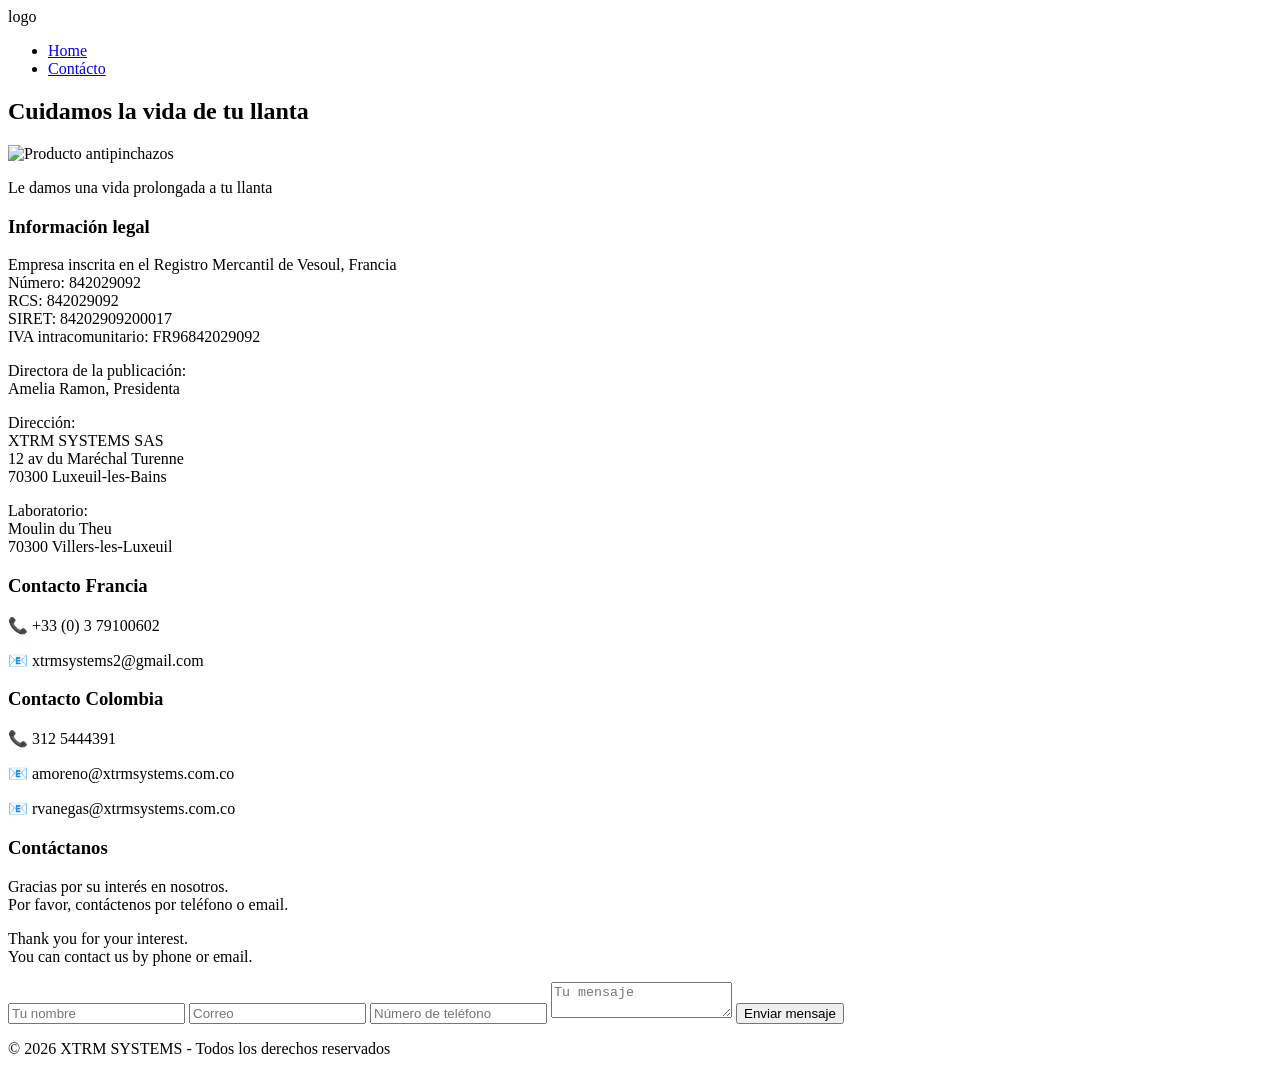
==== pages/aplicacion.html @ 544a3d7c "mejoras html estamos viendo como dejar todo" ====
<!DOCTYPE html>
<html lang="es">
<head>
    <meta charset="UTF-8">
    <meta name="viewport" content="width=device-width, initial-scale=1.0">
    <title>xtrmsystems</title>
    <link rel="stylesheet" href="../styles/home.css">
</head>
<body>

    <!-- inicio nav -->
    <nav id="navbar">
        <div class="logo">logo</div>

        <ul class="nav-links">
            <li><a href="#inicio">Home</a></li> 
            <li><a href="#contacto">Contácto</a></li>
        </ul>

        <div class="hamburger" id="hamburger">
            <span></span>
            <span></span>
            <span></span>
        </div>
    </nav>
    <!-- fin nav -->

    <!-- hero / inicio -->
    <section class="hero" id="inicio">
        <div class="hero-content">
            <h1>Cuidamos la vida de tu llanta</h1>
            <img src="productos/antipinchazos.jpg" alt="Producto antipinchazos">
            <p>Le damos una vida prolongada a tu llanta</p>
        </div>
    </section>

    <!-- footer -->
    <footer class="footer" id="contacto">

        <div class="footer-container">

            <!-- informacion legal -->
            <div class="footer-col">
                <h3>Información legal</h3>

                <p>
                    Empresa inscrita en el Registro Mercantil de Vesoul, Francia<br>
                    Número: 842029092<br>
                    RCS: 842029092<br>
                    SIRET: 84202909200017<br>
                    IVA intracomunitario: FR96842029092
                </p>

                <p>
                    Directora de la publicación:<br>
                    Amelia Ramon, Presidenta
                </p>

                <p>
                    Dirección:<br>
                    XTRM SYSTEMS SAS<br>
                    12 av du Maréchal Turenne<br>
                    70300 Luxeuil-les-Bains
                </p>

                <p>
                    Laboratorio:<br>
                    Moulin du Theu<br>
                    70300 Villers-les-Luxeuil
                </p>
            </div>

            <!-- contacto francia -->
            <div class="footer-col">
                <h3>Contacto Francia</h3>
                <p>📞 +33 (0) 3 79100602</p>
                <p>📧 xtrmsystems2@gmail.com</p>
            </div>

            <!-- contacto colombia -->
            <div class="footer-col">
                <h3>Contacto Colombia</h3>
                <p>📞 312 5444391</p>
                <p>📧 amoreno@xtrmsystems.com.co</p>
                <p>📧 rvanegas@xtrmsystems.com.co</p>
            </div>

            <!-- mensaje -->
            <div class="footer-col">
                <h3>Contáctanos</h3>
                <p>
                    Gracias por su interés en nosotros.<br>
                    Por favor, contáctenos por teléfono o email.
                </p>

                <p>
                    Thank you for your interest.<br>
                    You can contact us by phone or email.
                </p>
            </div>

        </div>

        <!-- formulario -->
        <div class="contact-form">
            <form onsubmit="return enviarFormulario()">
                <input type="text" placeholder="Tu nombre" required>
                <input type="email" placeholder="Correo" required>
                <input type="tel" placeholder="Número de teléfono">
                <textarea placeholder="Tu mensaje"></textarea>
                <button type="submit" class="btn">Enviar mensaje</button>
            </form>
        </div>

        <!-- copy -->
        <div class="footer-bottom">
            <p>© 2026 XTRM SYSTEMS - Todos los derechos reservados</p>
        </div>

    </footer>

    <!-- script -->
    <script src="../scripts/script.js"></script>

</body>
</html>
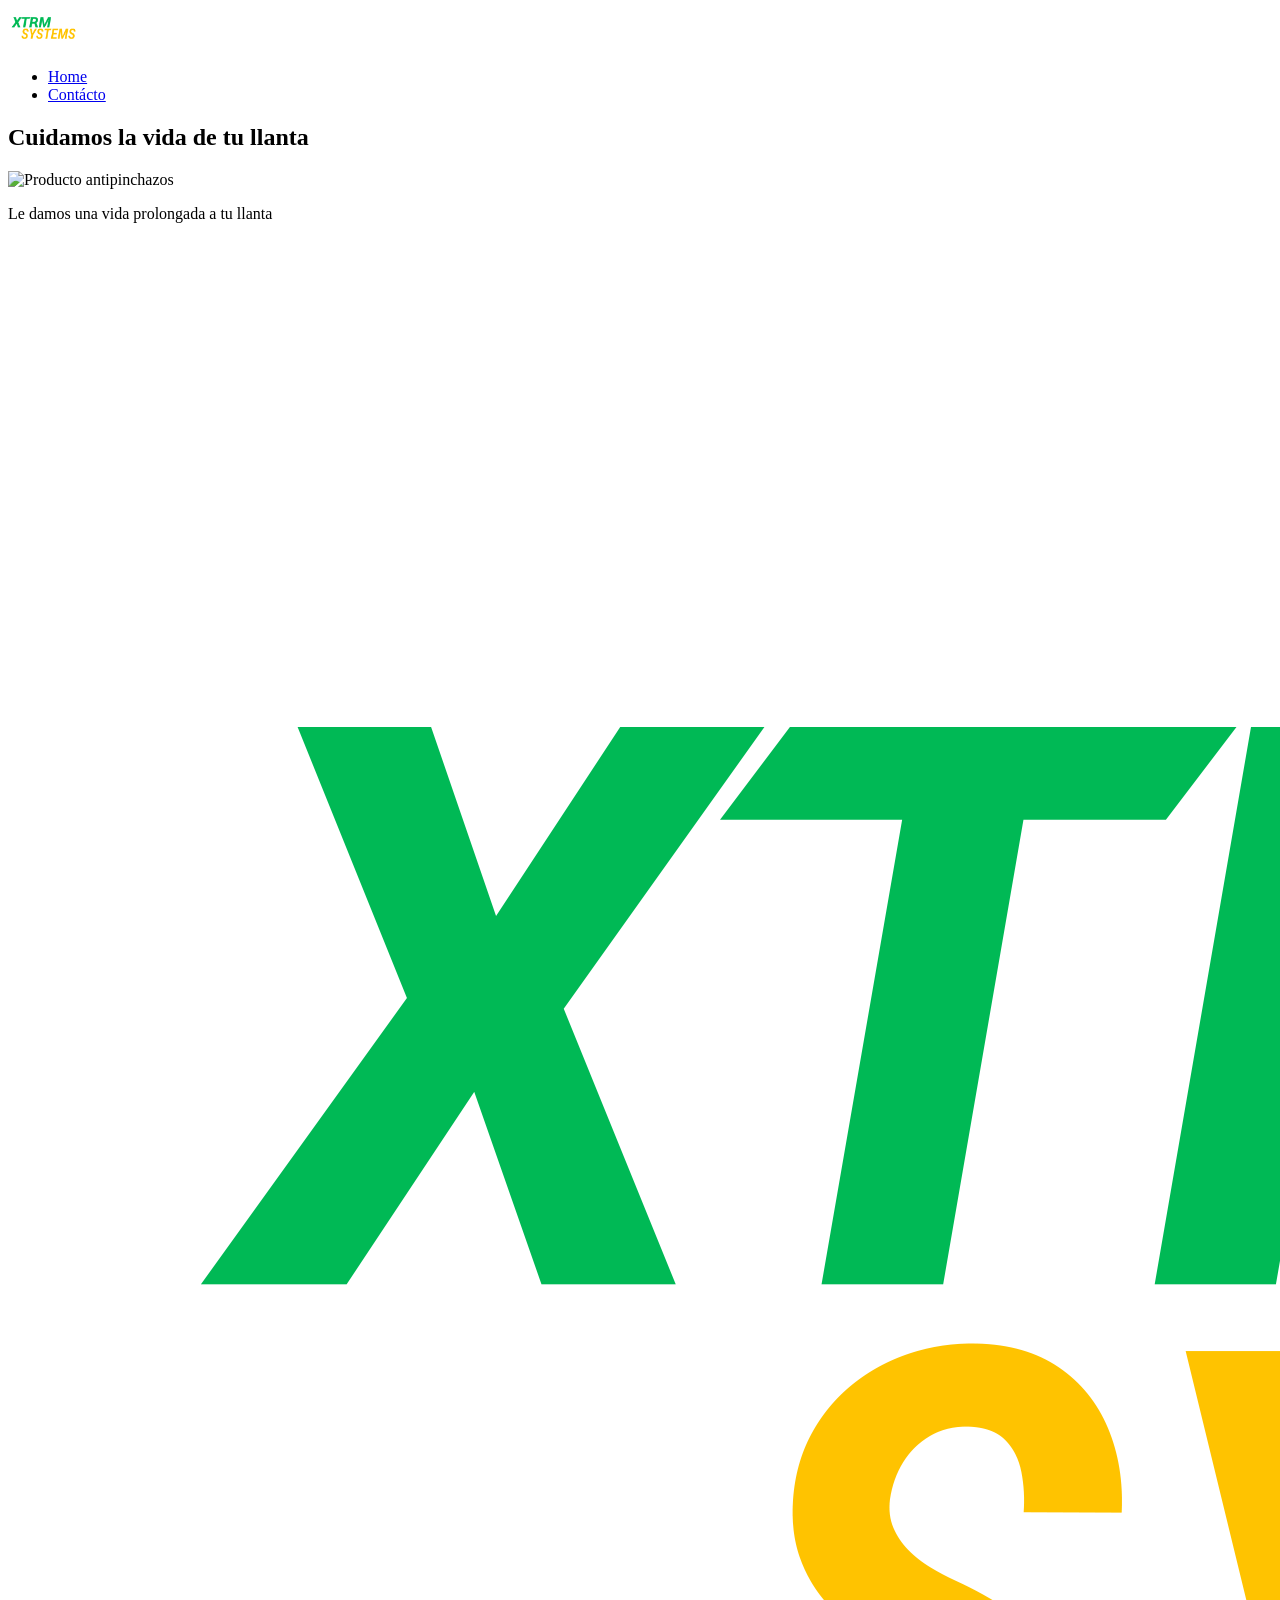
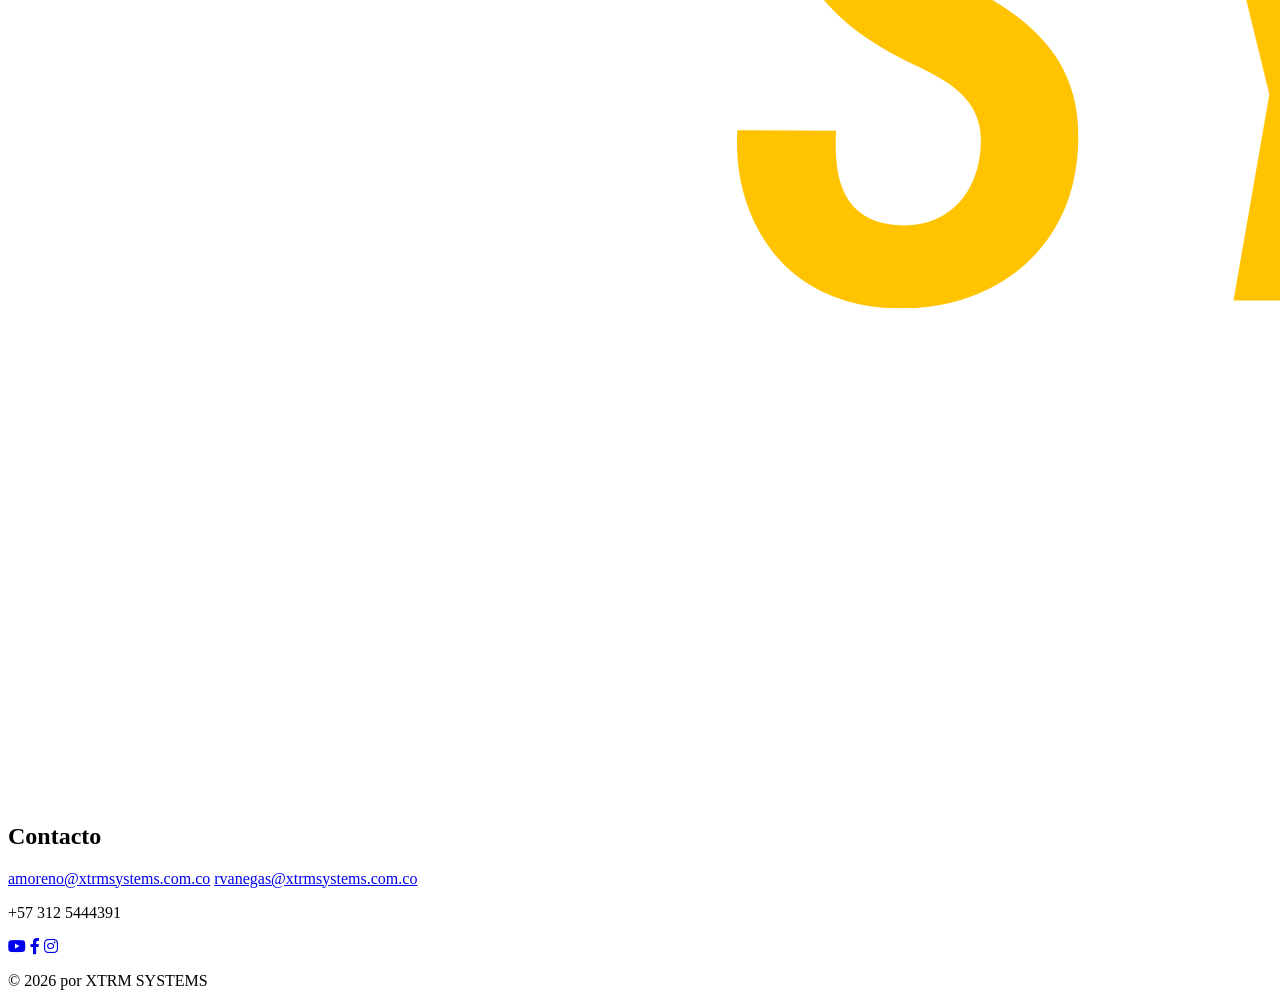
==== commit e9512276: "se agrego la imagen tenemos una base de lo de dsocifiacion" ====
--- a/pages/aplicacion.html
+++ b/pages/aplicacion.html
@@ -10,7 +10,7 @@
 
     <!-- inicio nav -->
     <nav id="navbar">
-        <div class="logo">logo</div>
+        <div class="logo"><img src="../multimedia/Logo Version 01.png" alt="XTRM SYSTEMS" style="height: 40px;"></div>
 
         <ul class="nav-links">
             <li><a href="#inicio">Home</a></li> 
@@ -35,90 +35,34 @@
     </section>
 
     <!-- footer -->
-    <footer class="footer" id="contacto">
-
-        <div class="footer-container">
-
-            <!-- informacion legal -->
-            <div class="footer-col">
-                <h3>Información legal</h3>
-
-                <p>
-                    Empresa inscrita en el Registro Mercantil de Vesoul, Francia<br>
-                    Número: 842029092<br>
-                    RCS: 842029092<br>
-                    SIRET: 84202909200017<br>
-                    IVA intracomunitario: FR96842029092
-                </p>
-
-                <p>
-                    Directora de la publicación:<br>
-                    Amelia Ramon, Presidenta
-                </p>
-
-                <p>
-                    Dirección:<br>
-                    XTRM SYSTEMS SAS<br>
-                    12 av du Maréchal Turenne<br>
-                    70300 Luxeuil-les-Bains
-                </p>
-
-                <p>
-                    Laboratorio:<br>
-                    Moulin du Theu<br>
-                    70300 Villers-les-Luxeuil
-                </p>
-            </div>
-
-            <!-- contacto francia -->
-            <div class="footer-col">
-                <h3>Contacto Francia</h3>
-                <p>📞 +33 (0) 3 79100602</p>
-                <p>📧 xtrmsystems2@gmail.com</p>
-            </div>
-
-            <!-- contacto colombia -->
-            <div class="footer-col">
-                <h3>Contacto Colombia</h3>
-                <p>📞 312 5444391</p>
-                <p>📧 amoreno@xtrmsystems.com.co</p>
-                <p>📧 rvanegas@xtrmsystems.com.co</p>
-            </div>
-
-            <!-- mensaje -->
-            <div class="footer-col">
-                <h3>Contáctanos</h3>
-                <p>
-                    Gracias por su interés en nosotros.<br>
-                    Por favor, contáctenos por teléfono o email.
-                </p>
-
-                <p>
-                    Thank you for your interest.<br>
-                    You can contact us by phone or email.
-                </p>
-            </div>
-
+    <footer class="main-footer">
+    <div class="footer-container">
+        <div class="footer-logo">
+            <img src="../multimedia/Logo Version 01.png" alt="XTRM SYSTEMS">
         </div>
 
-        <!-- formulario -->
-        <div class="contact-form">
-            <form onsubmit="return enviarFormulario()">
-                <input type="text" placeholder="Tu nombre" required>
-                <input type="email" placeholder="Correo" required>
-                <input type="tel" placeholder="Número de teléfono">
-                <textarea placeholder="Tu mensaje"></textarea>
-                <button type="submit" class="btn">Enviar mensaje</button>
-            </form>
+        <div class="footer-contact">
+            <h2>Contacto</h2>
+            <div class="emails">
+                <a href="mailto:amoreno@xtrmsystems.com.co">amoreno@xtrmsystems.com.co</a>
+                <a href="mailto:rvanegas@xtrmsystems.com.co">rvanegas@xtrmsystems.com.co</a>
+            </div>
+            <p class="phone">+57 312 5444391</p>
+            
+            <div class="social-icons">
+                <a href="#"><i class="fab fa-youtube"></i></a>
+                <a href="#"><i class="fab fa-facebook-f"></i></a>
+                <a href="https://www.instagram.com/xtrmsystems?igsh=dGhjMzl5Z3cwdmZp"><i class="fab fa-instagram"></i></a>
+            </div>
         </div>
+    </div>
 
-        <!-- copy -->
-        <div class="footer-bottom">
-            <p>© 2026 XTRM SYSTEMS - Todos los derechos reservados</p>
-        </div>
+    <div class="footer-bottom">
+        <p>&copy; 2026 por XTRM SYSTEMS</p>
+    </div>
+</footer>
 
-    </footer>
-
+ <link rel="stylesheet" href="https://cdnjs.cloudflare.com/ajax/libs/font-awesome/6.0.0/css/all.min.css">
     <!-- script -->
     <script src="../scripts/script.js"></script>
 
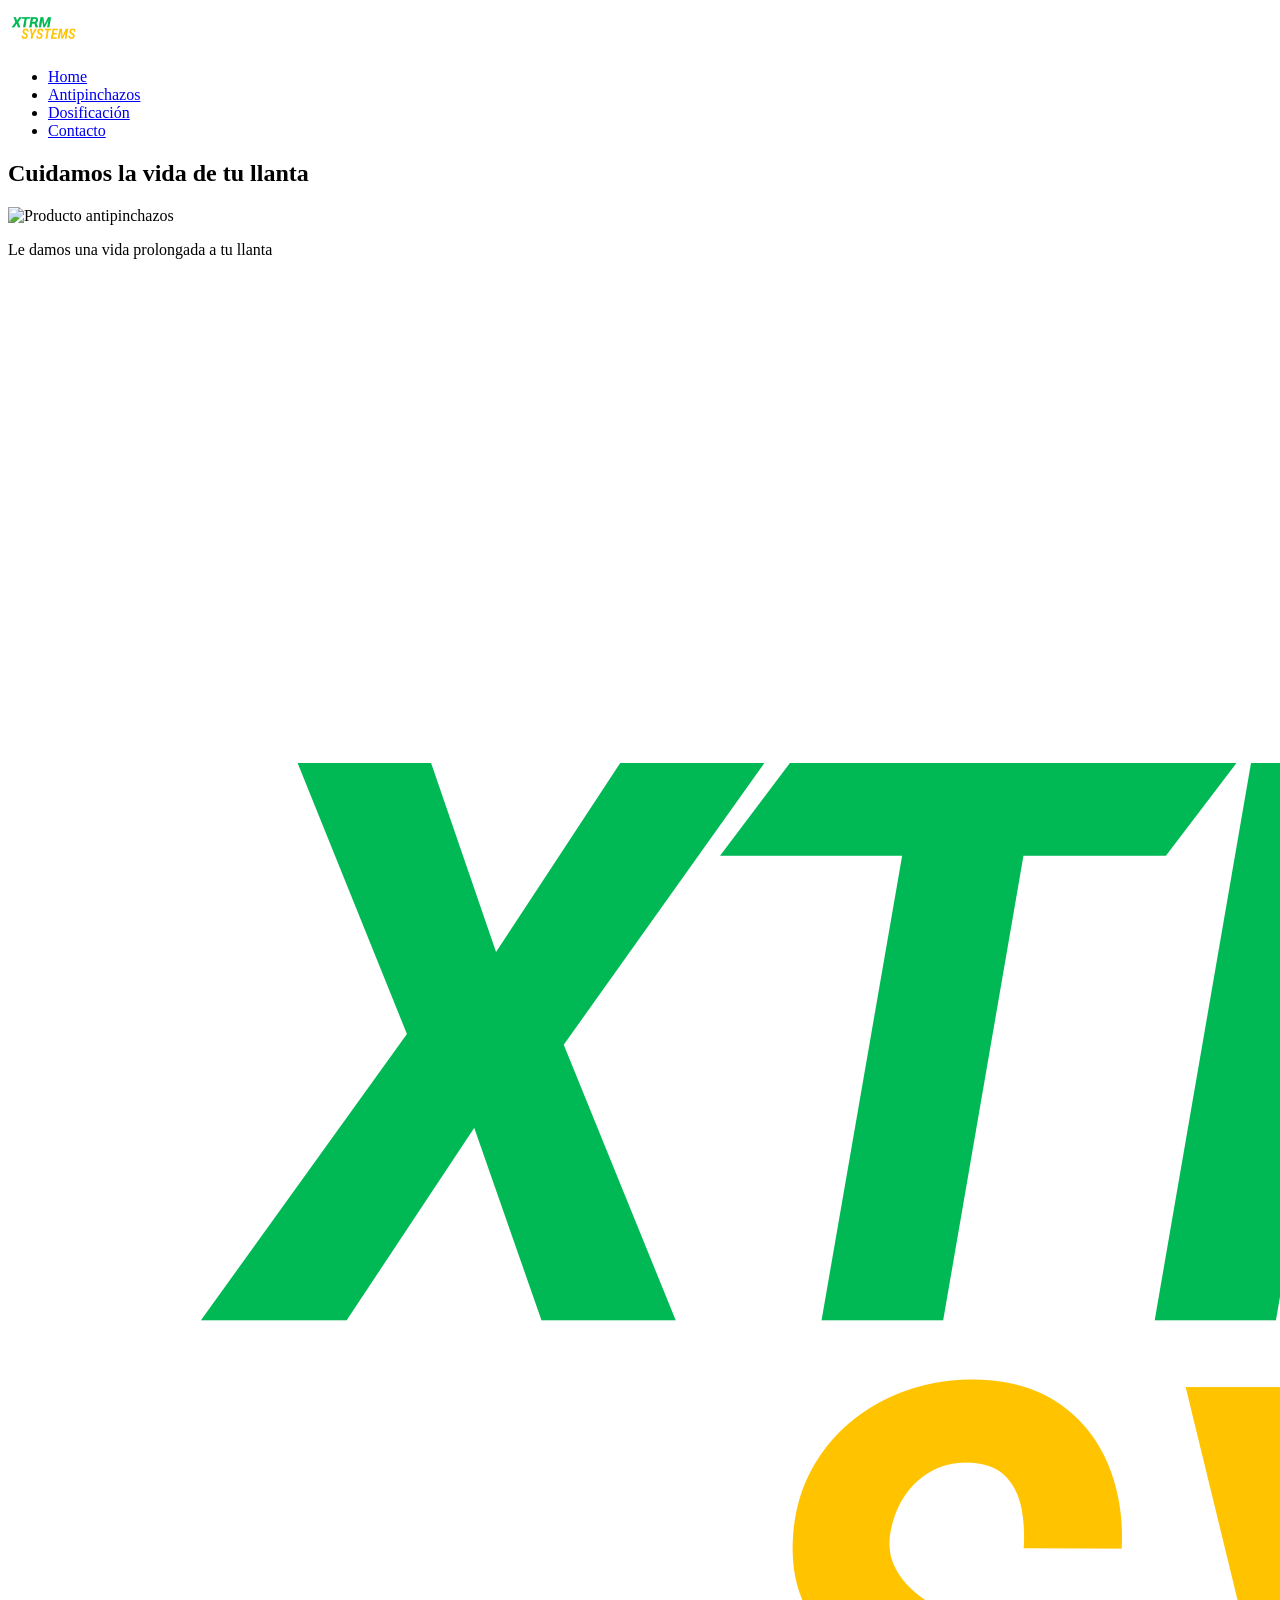
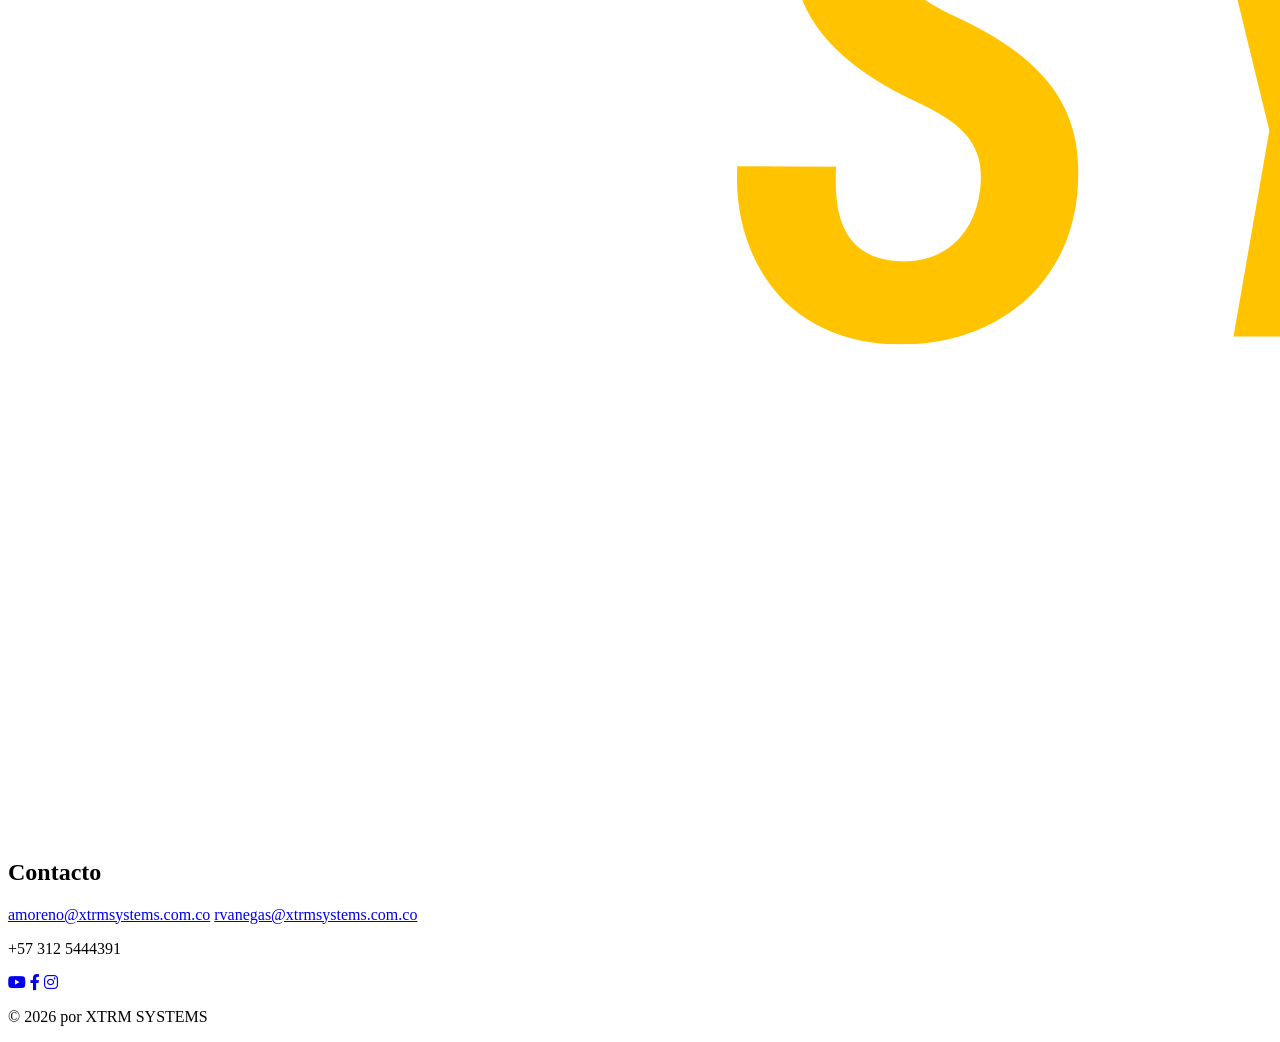
==== commit e667d8d0: "correctiones agrege la pagina de html a todas los index al igual que mejorando la direcction de las " ====
--- a/pages/aplicacion.html
+++ b/pages/aplicacion.html
@@ -12,9 +12,12 @@
     <nav id="navbar">
         <div class="logo"><img src="../multimedia/Logo Version 01.png" alt="XTRM SYSTEMS" style="height: 40px;"></div>
 
+        
         <ul class="nav-links">
-            <li><a href="#inicio">Home</a></li> 
-            <li><a href="#contacto">Contácto</a></li>
+            <li><a href="../pages/index.html">Home</a></li>
+            <li><a href="../pages/productos.html">Antipinchazos</a></li>
+            <li><a href="../pages/doscificacion.html">Dosificación</a></li>
+            <li><a href="../pages/contacto.html">Contacto</a></li>
         </ul>
 
         <div class="hamburger" id="hamburger">
@@ -29,7 +32,7 @@
     <section class="hero" id="inicio">
         <div class="hero-content">
             <h1>Cuidamos la vida de tu llanta</h1>
-            <img src="productos/antipinchazos.jpg" alt="Producto antipinchazos">
+            <img src="../multimedia/antipinchazos.jpg" alt="Producto antipinchazos">
             <p>Le damos una vida prolongada a tu llanta</p>
         </div>
     </section>
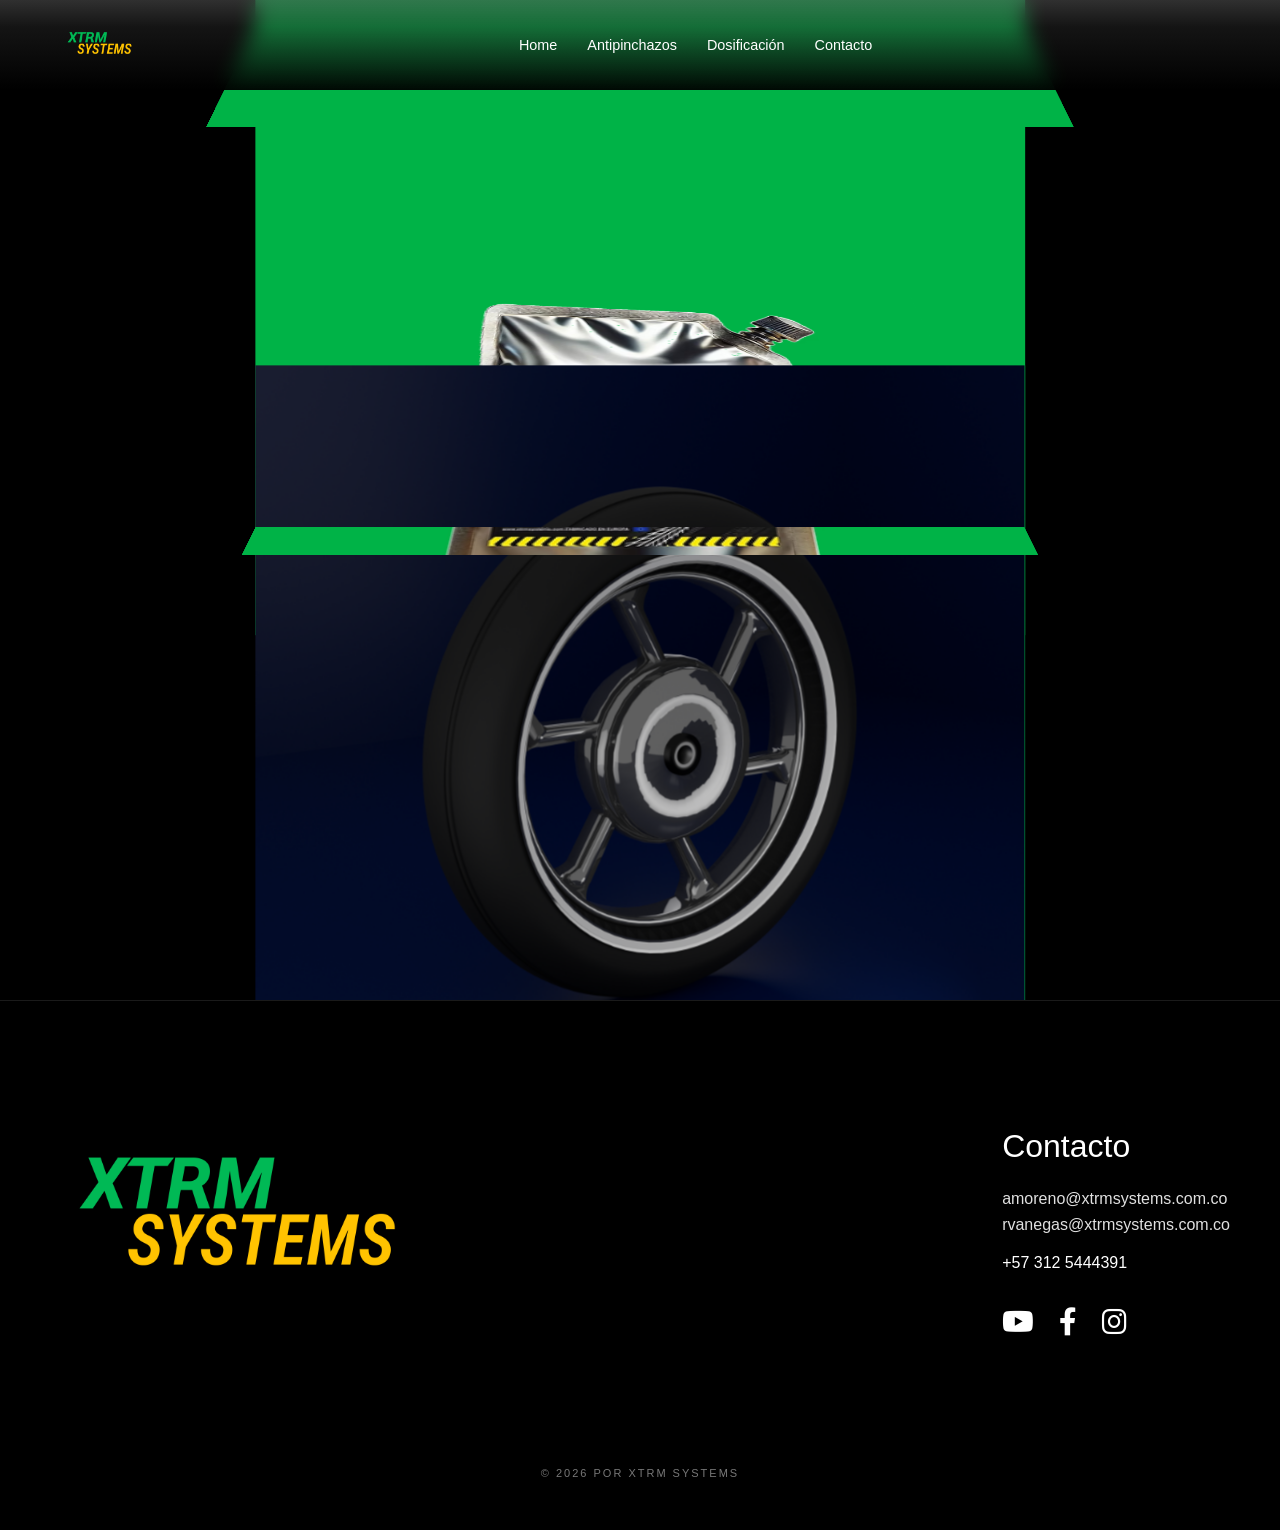
==== commit 7b3279c3: "INTENTO DE RUEDA SE HIZO LO QUE SE POUDO" ====
--- a/pages/aplicacion.html
+++ b/pages/aplicacion.html
@@ -4,7 +4,7 @@
     <meta charset="UTF-8">
     <meta name="viewport" content="width=device-width, initial-scale=1.0">
     <title>xtrmsystems</title>
-    <link rel="stylesheet" href="../styles/home.css">
+    <link rel="stylesheet" href="../styles/aplicacion.css">
 </head>
 <body>
 
@@ -28,15 +28,25 @@
     </nav>
     <!-- fin nav -->
 
-    <!-- hero / inicio -->
-    <section class="hero" id="inicio">
-        <div class="hero-content">
-            <h1>Cuidamos la vida de tu llanta</h1>
-            <img src="../multimedia/antipinchazos.jpg" alt="Producto antipinchazos">
-            <p>Le damos una vida prolongada a tu llanta</p>
+    <!-- imagenes modo rueda -->
+    <section class="rueda-escena" id="rueda">
+        <div class="rueda-eje">
+            <img src="../multimedia/imagen-1.jpg" alt="Neumático1" style="--index: 0;">
+            <img src="../multimedia/imagen-2.jpg" alt="Neumático2" style="--index: 1;">
+            <img src="../multimedia/imagen-3.jpg" alt="Neumático3" style="--index: 2;">
+            <img src="../multimedia/imagen-4.jpg" alt="Neumático4" style="--index: 3;">
         </div>
     </section>
 
+        <!-- imagenes modo rueda -->
+<div class="rueda-escena">
+     <div class="rueda-eje">
+     <img src="../multimedia/Llanta moto.png" alt="Neumático5" style="--index: 0;">
+     <img src="../multimedia/image 58.png" alt="Neumático6" style="--index: 1;">
+     <img src="../multimedia/image 59.png" alt="Neumático7" style="--index: 2;">
+     <img src="../multimedia/image 60.png" alt="Neumático8" style="--index: 3;">
+     </div>
+</div>
     <!-- footer -->
     <footer class="main-footer">
     <div class="footer-container">
@@ -67,7 +77,7 @@
 
  <link rel="stylesheet" href="https://cdnjs.cloudflare.com/ajax/libs/font-awesome/6.0.0/css/all.min.css">
     <!-- script -->
-    <script src="../scripts/script.js"></script>
+    <script src="../scripts/aplicacion.js"></script>
 
 </body>
 </html>
--- a/styles/aplicacion.css
+++ b/styles/aplicacion.css
@@ -0,0 +1,255 @@
+:root {
+    --primary-green: #00b347;
+    --secondary-yellow: #f1c400;
+    --bg-dark: #000000;
+    --text-main: #ffffff;
+    --text-muted: #e0e0e0;
+    --text-copyright: #777777;
+    --transition: all 0.3s ease;
+}
+
+/* generales */
+
+html,
+body {
+    background-color: var(--bg-dark);
+    margin: 0;
+    padding: 0;
+    width: 100%;
+    min-height: 100vh;
+    overflow-x: hidden;
+    font-family: Arial, Helvetica, sans-serif;
+    color: var(--text-main);
+}
+
+/* canvas */
+
+canvas {
+    position: fixed;
+    inset: 0;
+    width: 100%;
+    height: 100%;
+    z-index: -1;
+}
+
+/* capas */
+
+.main-footer,
+nav {
+    position: relative;
+    z-index: 2;
+}
+
+/* navegación */
+
+nav {
+    display: flex;
+    justify-content: space-between;
+    align-items: center;
+
+    padding: 20px 5%;
+
+    position: fixed;
+    width: 90%;
+    top: 0;
+    left: 0;
+
+    z-index: 1000;
+
+    background: linear-gradient(
+        to bottom,
+        rgba(80, 80, 80, 0.6) 0%,
+        rgba(40, 40, 40, 0.5) 30%,
+        rgba(0, 0, 0, 0.95) 100%
+    );
+
+    backdrop-filter: blur(10px);
+}
+
+.logo img {
+    height: 40px;
+}
+
+.nav-links {
+    display: flex;
+    list-style: none;
+    gap: 30px;
+}
+
+.nav-links a {
+    color: #fff;
+    text-decoration: none;
+    font-size: 0.9rem;
+    font-weight: 300;
+    transition: var(--transition);
+}
+
+.nav-links a:hover {
+    color: var(--primary-green);
+}
+
+
+.hero {
+    display: flex;
+    justify-content: center;
+    align-items: center;
+    height: 100vh;
+    text-align: center;
+    padding: 0 20px;
+}
+
+
+ .hero-content h1 {
+    font-size: 3rem;
+    margin-bottom: 20px;
+}
+
+
+
+.rueda-escena {
+text-align: center;
+}   
+
+.rueda-escena {
+  width: 100%;
+  height: 100%;
+  display: flex;
+  justify-content: center;
+  align-items: center;
+  perspective: 1000px; 
+
+  }
+.rueda-eje {
+  position: relative;
+  width: 500px;        
+  height: 500px;       
+  transform-style: preserve-3d;
+  transition: transform 0.1s linear; 
+}
+
+.rueda-eje img {
+  position: absolute;
+  width: 100%;
+  background-color: #00b347;
+  height: 100%;
+  top: 0;
+  left: 0;
+  object-fit: contain; 
+  backface-visibility: hidden;
+
+  /* Separación angular: 45 grados por imagen. 
+     translateZ(350px) empuja las imágenes hacia afuera creando la rueda */
+  transform: rotateX(calc(var(--index) * 45deg)) translateZ(350px);
+}
+
+/* footer */
+
+.main-footer {
+    background-color: var(--bg-dark);
+    padding: 100px 50px 40px;
+    border-top: 1px solid #1a1a1a;
+}
+
+.footer-container {
+
+    max-width: 1200px;
+
+    margin: 0 auto;
+
+    display: flex;
+    justify-content: space-between;
+    align-items: flex-start;
+
+    flex-wrap: wrap;
+
+    gap: 40px;
+}
+
+.footer-logo img {
+    width: 350px;
+    padding: 12px;
+    border-radius: 12px;
+}
+
+.footer-contact h2 {
+    font-size: 32px;
+    margin-bottom: 25px;
+    font-weight: 400;
+}
+
+.footer-contact a {
+    display: block;
+
+    color: var(--text-muted);
+
+    text-decoration: none;
+
+    margin-bottom: 8px;
+
+    transition: var(--transition);
+}
+
+.footer-contact a:hover {
+    color: var(--secondary-yellow);
+}
+
+.phone {
+    margin-top: 20px;
+}
+
+.social-icons {
+    display: flex;
+    gap: 25px;
+    margin-top: 35px;
+}
+
+.social-icons a {
+    color: white;
+    font-size: 28px;
+    transition: var(--transition);
+}
+
+.social-icons a:hover {
+    transform: translateY(-5px);
+    color: var(--primary-green);
+}
+
+.footer-bottom {
+    text-align: center;
+    margin-top: 120px;
+}
+
+.footer-bottom p {
+    font-size: 11px;
+    color: var(--text-copyright);
+    text-transform: uppercase;
+    letter-spacing: 2px;
+}
+
+/* responsive */
+
+@media (max-width: 768px) {
+
+    nav {
+        width: 100%;
+        padding: 20px;
+    }
+
+    .nav-links {
+        gap: 15px;
+    }
+    .footer-container {
+        flex-direction: column;
+        align-items: center;
+        text-align: center;
+    }
+
+    .footer-logo img {
+        width: 100%;
+        max-width: 280px;
+    }
+
+    .social-icons {
+        justify-content: center;
+    }
+}
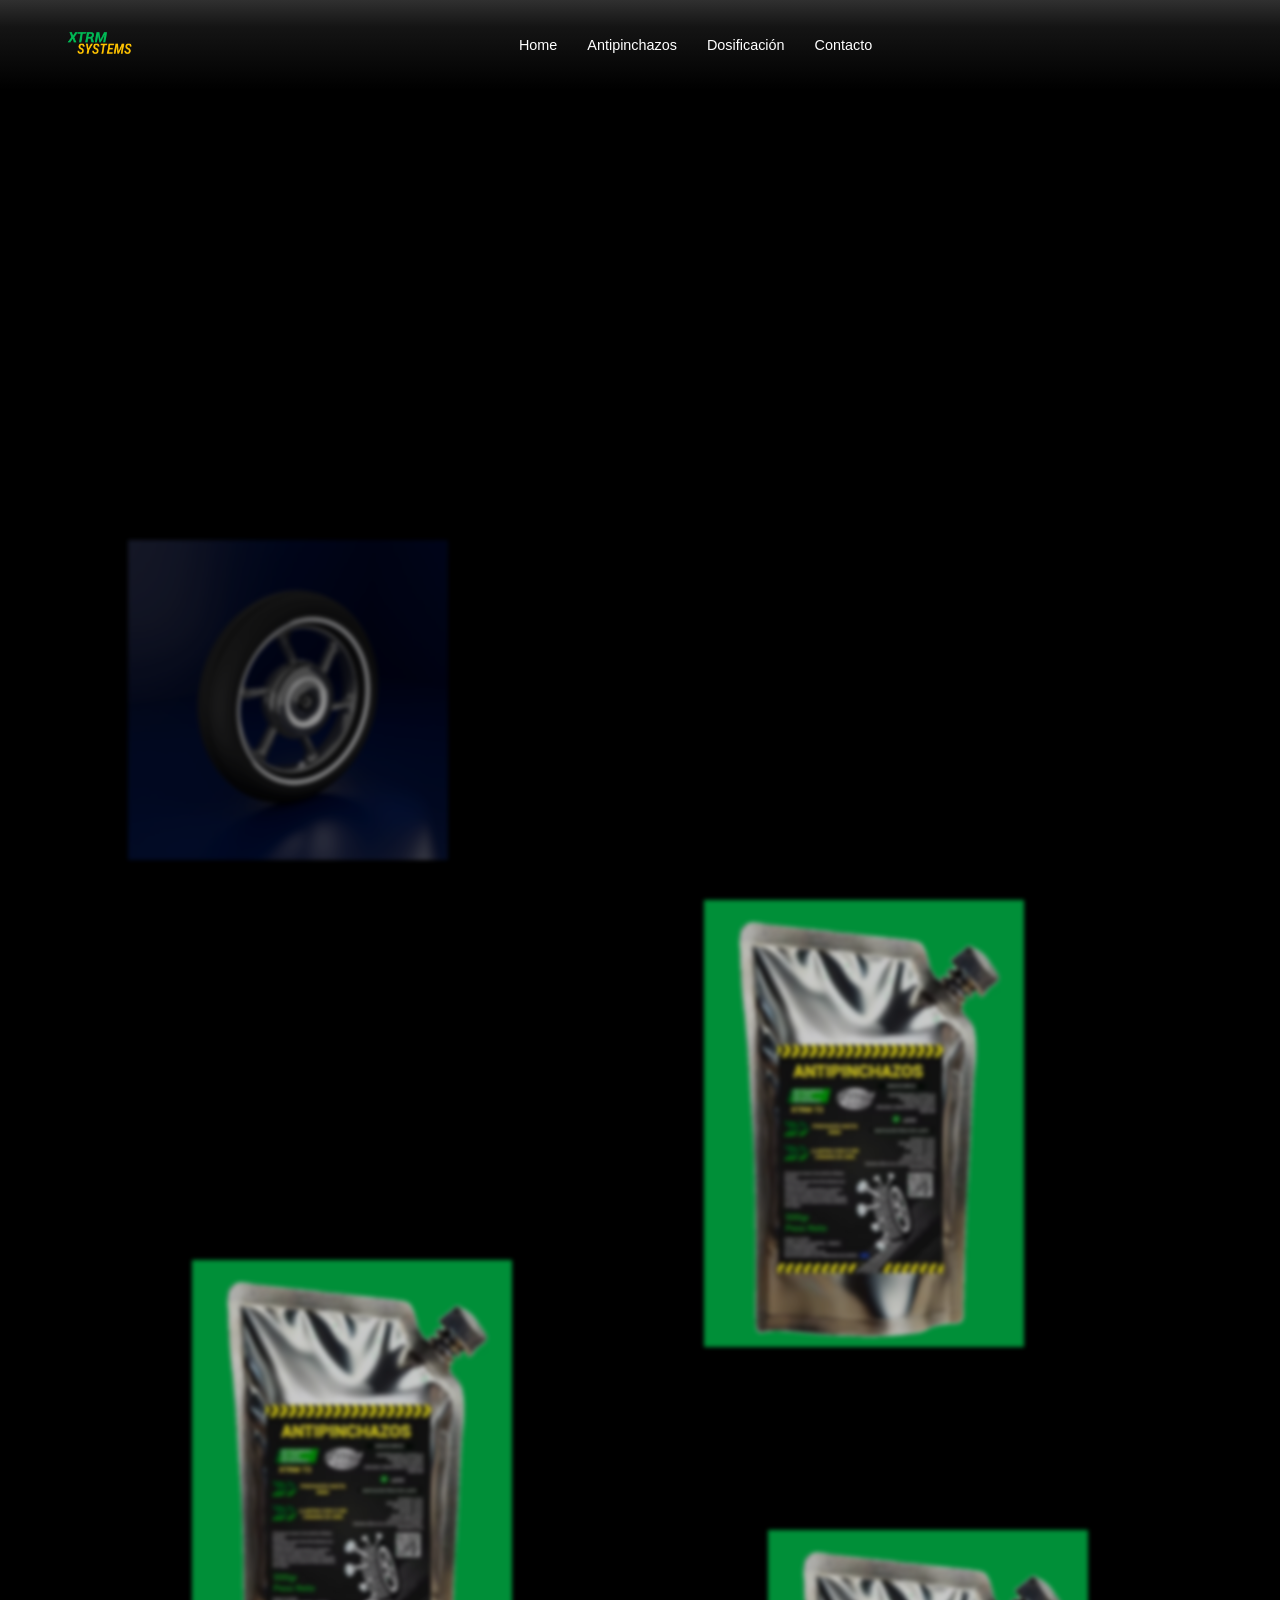
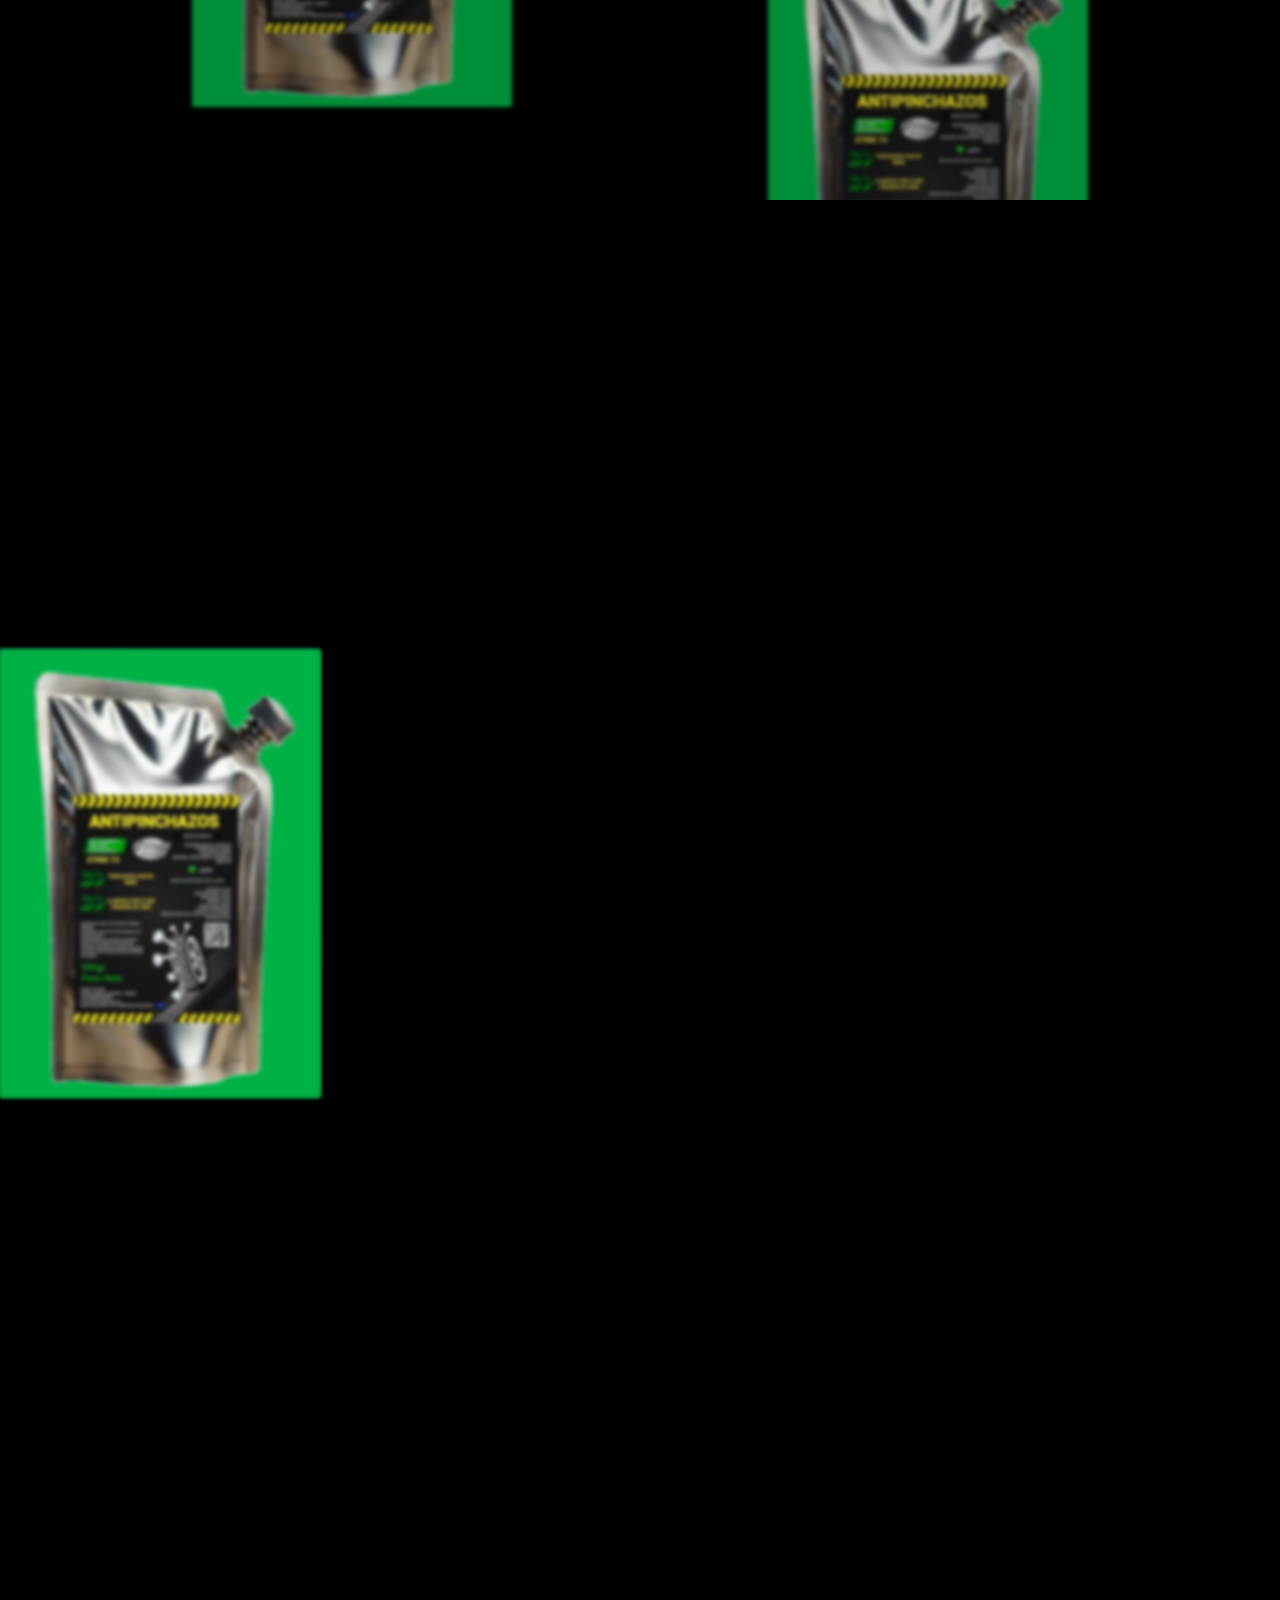
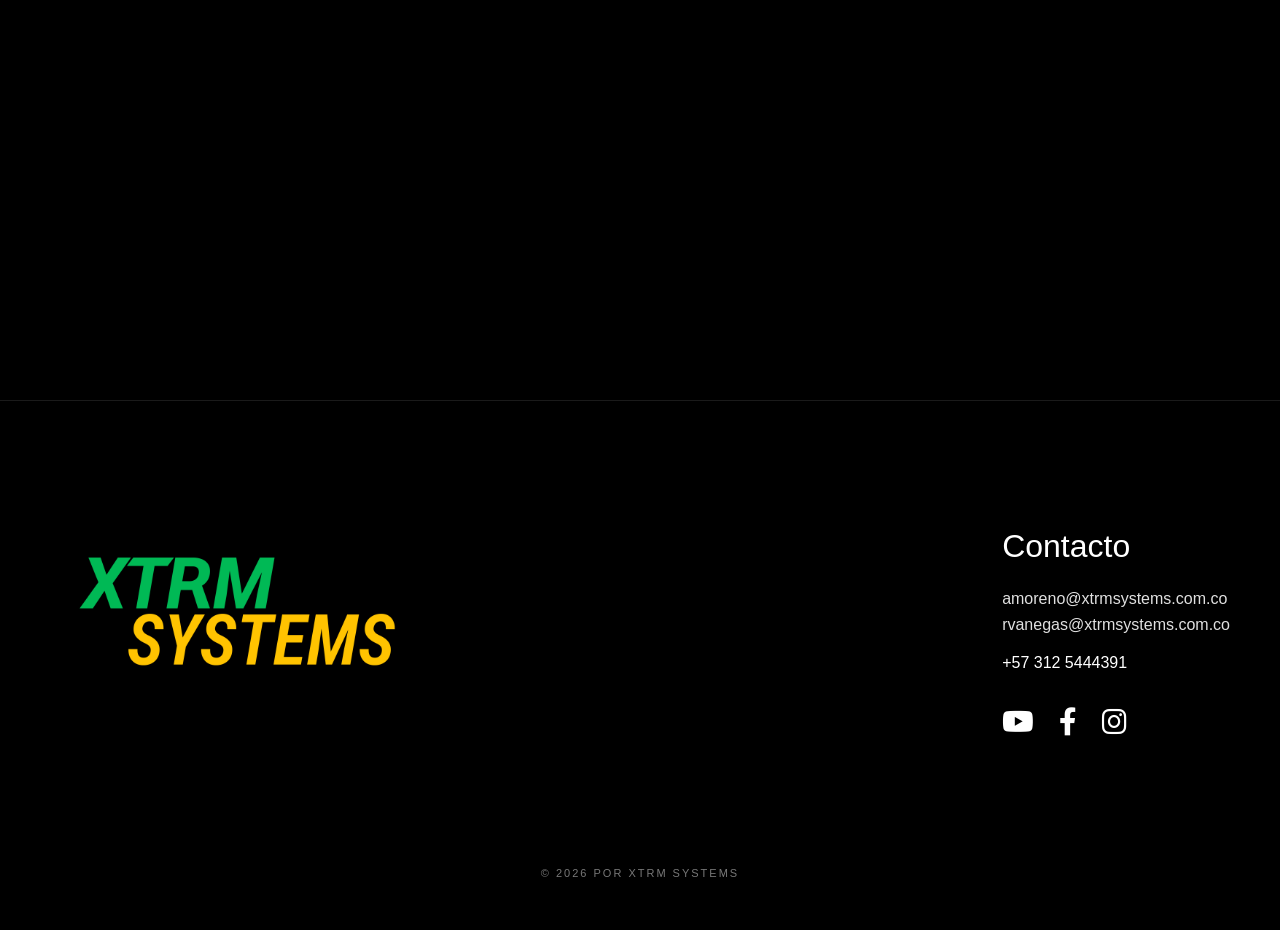
==== commit fdff19d8: "realice muchos cambios en cuenanto al fromulauiro mejore y ya el inicio del home al igual que el de " ====
--- a/pages/aplicacion.html
+++ b/pages/aplicacion.html
@@ -30,17 +30,17 @@
 
     <!-- imagenes modo rueda -->
     <section class="rueda-escena" id="rueda">
-        <div class="rueda-eje">
-            <img src="../multimedia/imagen-1.jpg" alt="Neumático1" style="--index: 0;">
-            <img src="../multimedia/imagen-2.jpg" alt="Neumático2" style="--index: 1;">
-            <img src="../multimedia/imagen-3.jpg" alt="Neumático3" style="--index: 2;">
-            <img src="../multimedia/imagen-4.jpg" alt="Neumático4" style="--index: 3;">
+        <div class="rueda-eje-1">
+            <img src="../multimedia/Llanta moto.png" alt="Neumático1" style="--index: 0;">
+            <img src="../multimedia/image 58.png" alt="Neumático2" style="--index: 1;">
+            <img src="../multimedia/image 59.png" alt="Neumático3" style="--index: 2;">
+            <img src="../multimedia/image 60.png" alt="Neumático4" style="--index: 3;">
         </div>
     </section>
 
         <!-- imagenes modo rueda -->
 <div class="rueda-escena">
-     <div class="rueda-eje">
+     <div class="rueda-eje-2">
      <img src="../multimedia/Llanta moto.png" alt="Neumático5" style="--index: 0;">
      <img src="../multimedia/image 58.png" alt="Neumático6" style="--index: 1;">
      <img src="../multimedia/image 59.png" alt="Neumático7" style="--index: 2;">
--- a/styles/aplicacion.css
+++ b/styles/aplicacion.css
@@ -8,8 +8,6 @@
     --transition: all 0.3s ease;
 }
 
-/* generales */
-
 html,
 body {
     background-color: var(--bg-dark);
@@ -17,9 +15,9 @@
     padding: 0;
     width: 100%;
     min-height: 100vh;
+    font-family: Arial, Helvetica, sans-serif;
     overflow-x: hidden;
-    font-family: Arial, Helvetica, sans-serif;
-    color: var(--text-main);
+    color: white;
 }
 
 /* canvas */
@@ -34,29 +32,45 @@
 
 /* capas */
 
+.hero,
+.body,
 .main-footer,
 nav {
     position: relative;
     z-index: 2;
 }
 
-/* navegación */
-
-nav {
+header {
     display: flex;
     justify-content: space-between;
     align-items: center;
-
+    padding: 30px 50px;
+    background-color: var(--bg-dark);
+    position: sticky;
+    top: 0;
+    z-index: 1000;
+}
+
+.logo img{
+    height: 40px;
+    width: auto;
+    object-fit: contain;
+}
+
+/* --- Navegación --- */
+
+nav{
+    display: flex;
+    justify-content: space-between;
+    align-items: center;
     padding: 20px 5%;
-
     position: fixed;
     width: 90%;
     top: 0;
     left: 0;
-
     z-index: 1000;
 
-    background: linear-gradient(
+     background: linear-gradient(
         to bottom,
         rgba(80, 80, 80, 0.6) 0%,
         rgba(40, 40, 40, 0.5) 30%,
@@ -66,9 +80,6 @@
     backdrop-filter: blur(10px);
 }
 
-.logo img {
-    height: 40px;
-}
 
 .nav-links {
     display: flex;
@@ -104,43 +115,73 @@
     margin-bottom: 20px;
 }
 
-
-
-.rueda-escena {
-text-align: center;
-}   
-
-.rueda-escena {
-  width: 100%;
-  height: 100%;
-  display: flex;
-  justify-content: center;
-  align-items: center;
-  perspective: 1000px; 
-
-  }
-.rueda-eje {
-  position: relative;
-  width: 500px;        
-  height: 500px;       
-  transform-style: preserve-3d;
-  transition: transform 0.1s linear; 
-}
-
-.rueda-eje img {
-  position: absolute;
-  width: 100%;
-  background-color: #00b347;
-  height: 100%;
-  top: 0;
-  left: 0;
-  object-fit: contain; 
-  backface-visibility: hidden;
-
-  /* Separación angular: 45 grados por imagen. 
-     translateZ(350px) empuja las imágenes hacia afuera creando la rueda */
-  transform: rotateX(calc(var(--index) * 45deg)) translateZ(350px);
-}
+/* escenas */
+
+.rueda-escena{
+    position: relative;
+    width: 100%;
+    height: 200vh;
+
+    display: flex;
+    justify-content: center;
+    align-items: center;
+
+    overflow: hidden;
+}
+
+/* ejes */
+
+.rueda-eje-1,
+.rueda-eje-2{
+
+    position: sticky;
+    top: 100px;
+
+    width: 100%;
+    height: 100vh;
+}
+
+/* imagenes */
+
+.rueda-eje-1 img,
+.rueda-eje-2 img{
+
+    position: absolute;
+    width: 320px;
+    object-fit: contain;
+    transition: transform 0.2s linear;
+    filter: blur(2px);
+    opacity: 0.8;
+    background-color: #00b347;
+}
+
+/* posiciones iniciales */
+
+.rueda-eje-1 img:nth-child(1){
+    top: 10%;
+    left: 10%;
+    transform: rotate(-20deg);
+}
+
+.rueda-eje-1 img:nth-child(2){
+    top: 50%;
+    left: 55%;
+    transform: rotate(15deg);
+}
+
+.rueda-eje-1 img:nth-child(3){
+    top: 90%;
+    left: 15%;
+    transform: rotate(-10deg);
+}
+
+.rueda-eje-1 img:nth-child(4){
+    top: 120%;
+    left: 60%;
+    transform: rotate(20deg);
+}
+
+
 
 /* footer */
 
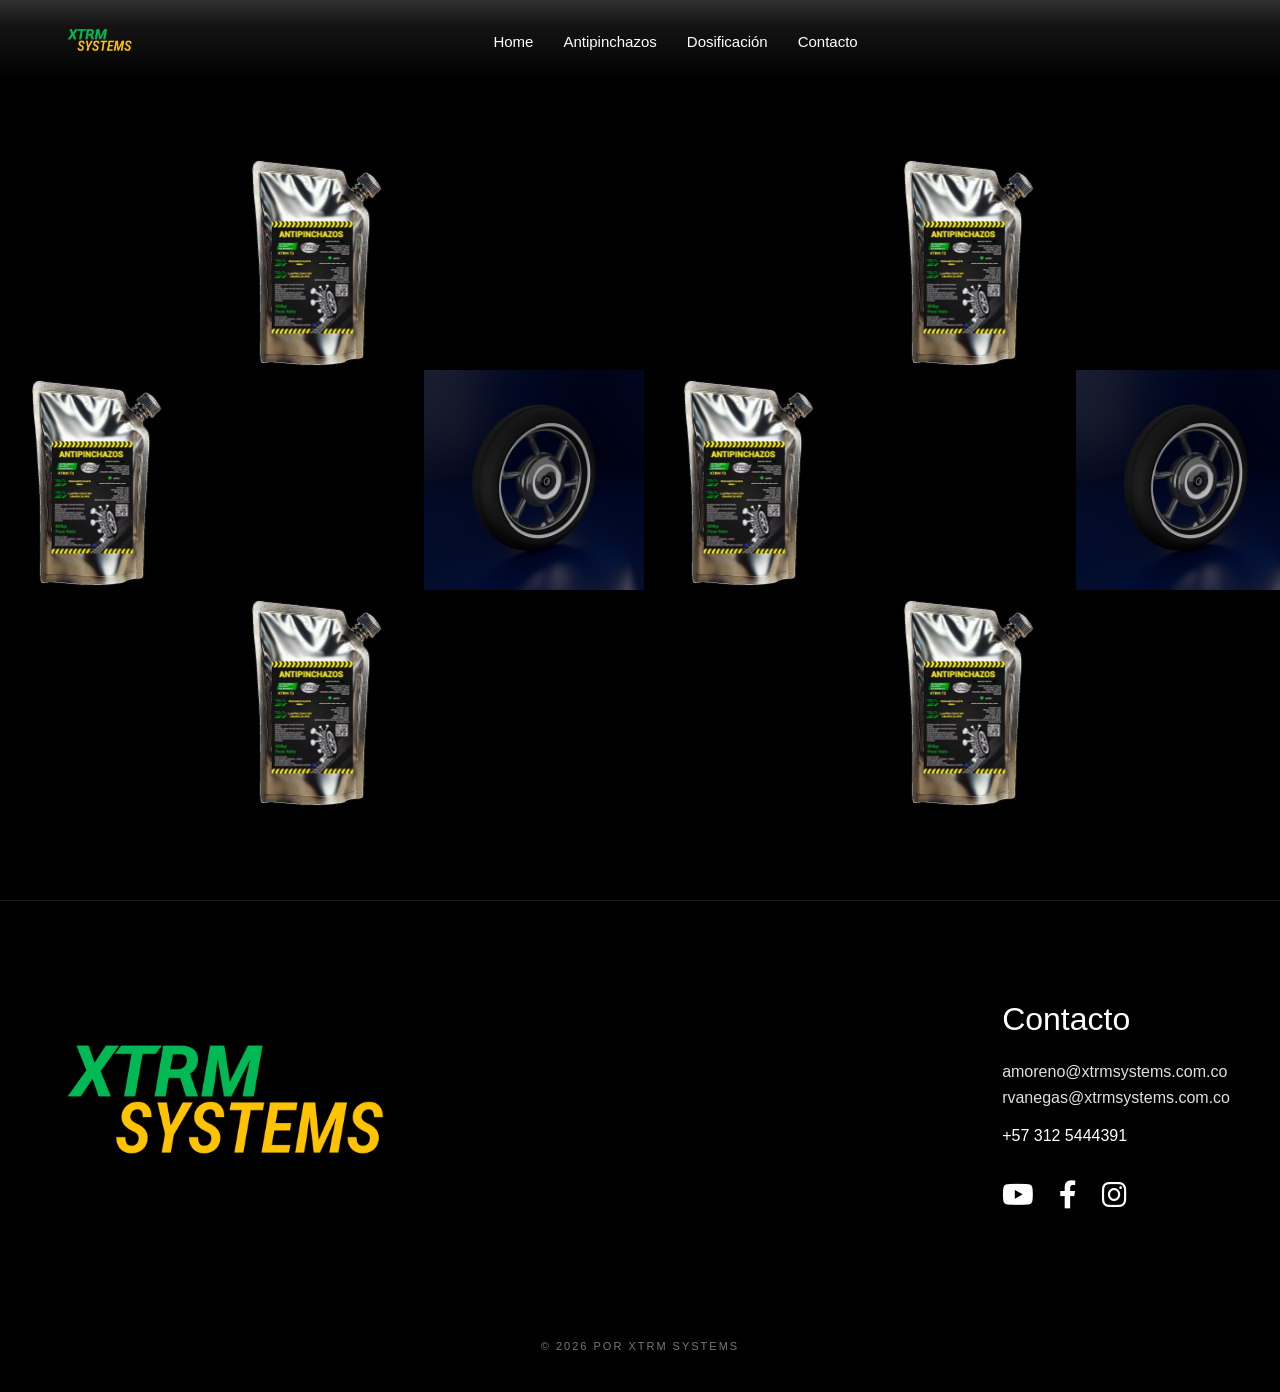
==== commit 676a0832: "intento carrusler estamos iententando lso carruseles" ====
--- a/pages/aplicacion.html
+++ b/pages/aplicacion.html
@@ -28,25 +28,41 @@
     </nav>
     <!-- fin nav -->
 
-    <!-- imagenes modo rueda -->
-    <section class="rueda-escena" id="rueda">
-        <div class="rueda-eje-1">
-            <img src="../multimedia/Llanta moto.png" alt="Neumático1" style="--index: 0;">
-            <img src="../multimedia/image 58.png" alt="Neumático2" style="--index: 1;">
-            <img src="../multimedia/image 59.png" alt="Neumático3" style="--index: 2;">
-            <img src="../multimedia/image 60.png" alt="Neumático4" style="--index: 3;">
+    <section class="seccion-carruseles">
+
+        <!-- carrusel izquierda -->
+        <div class="carrusel carrusel-izquierda">
+
+            <!-- contenedor -->
+            <div class="carrusel-container">
+                <img src="../multimedia/Llanta moto.png" alt="Llanta 1">
+                <img src="../multimedia/image 58.png" alt="Llanta 2"> 
+                <img src="../multimedia/image 59.png" alt="Llanta 3">
+                <img src="../multimedia/image 60.png" alt="Llanta 4">
+
+            </div>
+
         </div>
+
+
+
+        <!-- carrusel derecha -->
+        <div class="carrusel carrusel-derecha">
+
+            <!-- contenedor -->
+            <div class="carrusel-container">
+                <img src="../multimedia/Llanta moto.png" alt="Llanta 1">
+                <img src="../multimedia/image 58.png" alt="Llanta 2">
+                <img src="../multimedia/image 59.png" alt="Llanta 3">
+                <img src="../multimedia/image 60.png" alt="Llanta 4">
+
+            </div>
+
+        </div>
+
     </section>
+    <!-- fin seccion carruseles -->
 
-        <!-- imagenes modo rueda -->
-<div class="rueda-escena">
-     <div class="rueda-eje-2">
-     <img src="../multimedia/Llanta moto.png" alt="Neumático5" style="--index: 0;">
-     <img src="../multimedia/image 58.png" alt="Neumático6" style="--index: 1;">
-     <img src="../multimedia/image 59.png" alt="Neumático7" style="--index: 2;">
-     <img src="../multimedia/image 60.png" alt="Neumático8" style="--index: 3;">
-     </div>
-</div>
     <!-- footer -->
     <footer class="main-footer">
     <div class="footer-container">
--- a/styles/aplicacion.css
+++ b/styles/aplicacion.css
@@ -1,4 +1,5 @@
 :root {
+
     --primary-green: #00b347;
     --secondary-yellow: #f1c400;
     --bg-dark: #000000;
@@ -6,71 +7,59 @@
     --text-muted: #e0e0e0;
     --text-copyright: #777777;
     --transition: all 0.3s ease;
+
+}
+
+/* generales */
+
+* {
+
+    margin: 0;
+    padding: 0;
+    box-sizing: border-box;
+
 }
 
 html,
 body {
-    background-color: var(--bg-dark);
-    margin: 0;
-    padding: 0;
+
     width: 100%;
     min-height: 100vh;
+
+    background-color: var(--bg-dark);
+
     font-family: Arial, Helvetica, sans-serif;
+
     overflow-x: hidden;
+
     color: white;
-}
-
-/* canvas */
-
-canvas {
+
+}
+
+
+
+/* inicio nav */
+
+nav {
+
+    display: flex;
+
+    justify-content: space-between;
+
+    align-items: center;
+
+    padding: 20px 5%;
+
     position: fixed;
-    inset: 0;
-    width: 100%;
-    height: 100%;
-    z-index: -1;
-}
-
-/* capas */
-
-.hero,
-.body,
-.main-footer,
-nav {
-    position: relative;
-    z-index: 2;
-}
-
-header {
-    display: flex;
-    justify-content: space-between;
-    align-items: center;
-    padding: 30px 50px;
-    background-color: var(--bg-dark);
-    position: sticky;
-    top: 0;
-    z-index: 1000;
-}
-
-.logo img{
-    height: 40px;
-    width: auto;
-    object-fit: contain;
-}
-
-/* --- Navegación --- */
-
-nav{
-    display: flex;
-    justify-content: space-between;
-    align-items: center;
-    padding: 20px 5%;
-    position: fixed;
-    width: 90%;
+
     top: 0;
     left: 0;
+
+    width: 100%;
+
     z-index: 1000;
 
-     background: linear-gradient(
+    background: linear-gradient(
         to bottom,
         rgba(80, 80, 80, 0.6) 0%,
         rgba(40, 40, 40, 0.5) 30%,
@@ -78,219 +67,529 @@
     );
 
     backdrop-filter: blur(10px);
-}
-
+
+}
+
+/* logo */
+
+.logo img {
+
+    height: 40px;
+    width: auto;
+
+}
+
+/* links */
 
 .nav-links {
+
     display: flex;
+
+    gap: 30px;
+
     list-style: none;
-    gap: 30px;
-}
+
+}
+
+/* links a */
 
 .nav-links a {
-    color: #fff;
+
+    color: white;
+
     text-decoration: none;
-    font-size: 0.9rem;
-    font-weight: 300;
+
+    font-size: 15px;
+
     transition: var(--transition);
-}
+
+}
+
+/* hover */
 
 .nav-links a:hover {
+
     color: var(--primary-green);
-}
-
-
-.hero {
+
+}
+
+/* fin nav */
+
+
+
+
+/* inicio seccion carruseles */
+
+.seccion-carruseles {
+
+    width: 100%;
+    min-height: 100vh;
+
     display: flex;
-    justify-content: center;
+
+    justify-content: space-between;
+
     align-items: center;
-    height: 100vh;
+
+    padding: 140px 5% 80px;
+
+    overflow: hidden;
+
+}
+
+/* carrusel general */
+
+.carrusel {
+
+    width: 50%;
+
+    position: relative;
+
+    display: flex;
+
+    align-items: center;
+
+}
+
+/* carrusel izquierda */
+
+.carrusel-izquierda {
+
+    justify-content: flex-start;
+
+}
+
+/* carrusel derecha */
+
+.carrusel-derecha {
+
+    justify-content: flex-end;
+
+}
+
+/* contenedor */
+
+.carrusel-container {
+
+    position: relative;
+
+    width: 500px;
+    height: 500px;
+
+}
+
+/* imagenes */
+
+.carrusel-container img {
+
+    position: absolute;
+
+    width: 220px;
+    height: 220px;
+
+    object-fit: contain;
+
+    top: 50%;
+    left: 50%;
+
+    margin: -110px;
+
+    transition: var(--transition);
+
+}
+
+/* hover imagen */
+
+.carrusel-container img:hover {
+
+    transform: scale(1.05);
+
+}
+
+/* imagen 1 */
+
+.carrusel-container img:nth-child(1) {
+
+    transform:
+        rotate(0deg)
+        translate(220px)
+        rotate(0deg);
+
+}
+
+/* imagen 2 */
+
+.carrusel-container img:nth-child(2) {
+
+    transform:
+        rotate(90deg)
+        translate(220px)
+        rotate(-90deg);
+
+}
+
+/* imagen 3 */
+
+.carrusel-container img:nth-child(3) {
+
+    transform:
+        rotate(180deg)
+        translate(220px)
+        rotate(-180deg);
+
+}
+
+/* imagen 4 */
+
+.carrusel-container img:nth-child(4) {
+
+    transform:
+        rotate(270deg)
+        translate(220px)
+        rotate(-270deg);
+
+}
+
+/* animacion izquierda */
+
+.carrusel-izquierda .carrusel-container {
+
+    animation: girarIzquierda 12s linear infinite;
+
+}
+
+/* animacion derecha */
+
+.carrusel-derecha .carrusel-container {
+
+    animation: girarDerecha 12s linear infinite;
+
+}
+
+/* keyframe izquierda */
+
+@keyframes girarIzquierda {
+
+    from {
+
+        transform: rotate(0deg);
+
+    }
+
+    to {
+
+        transform: rotate(360deg);
+
+    }
+
+}
+
+/* keyframe derecha */
+
+@keyframes girarDerecha {
+
+    from {
+
+        transform: rotate(360deg);
+
+    }
+
+    to {
+
+        transform: rotate(0deg);
+
+    }
+
+}
+
+/* fin seccion carruseles */
+
+
+
+
+/* inicio footer */
+
+.main-footer {
+
+    background-color: var(--bg-dark);
+
+    padding: 100px 50px 40px;
+
+    border-top: 1px solid #1a1a1a;
+
+}
+
+/* contenedor */
+
+.footer-container {
+
+    max-width: 1200px;
+
+    margin: 0 auto;
+
+    display: flex;
+
+    justify-content: space-between;
+
+    align-items: flex-start;
+
+    flex-wrap: wrap;
+
+    gap: 40px;
+
+}
+
+/* logo footer */
+
+.footer-logo img {
+
+    width: 350px;
+
+}
+
+/* titulo */
+
+.footer-contact h2 {
+
+    font-size: 32px;
+
+    margin-bottom: 25px;
+
+    font-weight: 400;
+
+}
+
+/* correos */
+
+.footer-contact a {
+
+    display: block;
+
+    color: var(--text-muted);
+
+    text-decoration: none;
+
+    margin-bottom: 8px;
+
+    transition: var(--transition);
+
+}
+
+/* hover */
+
+.footer-contact a:hover {
+
+    color: var(--secondary-yellow);
+
+}
+
+/* telefono */
+
+.phone {
+
+    margin-top: 20px;
+
+}
+
+/* iconos */
+
+.social-icons {
+
+    display: flex;
+
+    gap: 25px;
+
+    margin-top: 35px;
+
+}
+
+/* links iconos */
+
+.social-icons a {
+
+    color: white;
+
+    font-size: 28px;
+
+    transition: var(--transition);
+
+}
+
+/* hover iconos */
+
+.social-icons a:hover {
+
+    transform: translateY(-5px);
+
+    color: var(--primary-green);
+
+}
+
+/* copyright */
+
+.footer-bottom {
+
     text-align: center;
-    padding: 0 20px;
-}
-
-
- .hero-content h1 {
-    font-size: 3rem;
-    margin-bottom: 20px;
-}
-
-/* escenas */
-
-.rueda-escena{
-    position: relative;
-    width: 100%;
-    height: 200vh;
-
-    display: flex;
-    justify-content: center;
-    align-items: center;
-
-    overflow: hidden;
-}
-
-/* ejes */
-
-.rueda-eje-1,
-.rueda-eje-2{
-
-    position: sticky;
-    top: 100px;
-
-    width: 100%;
-    height: 100vh;
-}
-
-/* imagenes */
-
-.rueda-eje-1 img,
-.rueda-eje-2 img{
-
-    position: absolute;
-    width: 320px;
-    object-fit: contain;
-    transition: transform 0.2s linear;
-    filter: blur(2px);
-    opacity: 0.8;
-    background-color: #00b347;
-}
-
-/* posiciones iniciales */
-
-.rueda-eje-1 img:nth-child(1){
-    top: 10%;
-    left: 10%;
-    transform: rotate(-20deg);
-}
-
-.rueda-eje-1 img:nth-child(2){
-    top: 50%;
-    left: 55%;
-    transform: rotate(15deg);
-}
-
-.rueda-eje-1 img:nth-child(3){
-    top: 90%;
-    left: 15%;
-    transform: rotate(-10deg);
-}
-
-.rueda-eje-1 img:nth-child(4){
-    top: 120%;
-    left: 60%;
-    transform: rotate(20deg);
-}
-
-
-
-/* footer */
-
-.main-footer {
-    background-color: var(--bg-dark);
-    padding: 100px 50px 40px;
-    border-top: 1px solid #1a1a1a;
-}
-
-.footer-container {
-
-    max-width: 1200px;
-
-    margin: 0 auto;
-
-    display: flex;
-    justify-content: space-between;
-    align-items: flex-start;
-
-    flex-wrap: wrap;
-
-    gap: 40px;
-}
-
-.footer-logo img {
-    width: 350px;
-    padding: 12px;
-    border-radius: 12px;
-}
-
-.footer-contact h2 {
-    font-size: 32px;
-    margin-bottom: 25px;
-    font-weight: 400;
-}
-
-.footer-contact a {
-    display: block;
-
-    color: var(--text-muted);
-
-    text-decoration: none;
-
-    margin-bottom: 8px;
-
-    transition: var(--transition);
-}
-
-.footer-contact a:hover {
-    color: var(--secondary-yellow);
-}
-
-.phone {
-    margin-top: 20px;
-}
-
-.social-icons {
-    display: flex;
-    gap: 25px;
-    margin-top: 35px;
-}
-
-.social-icons a {
-    color: white;
-    font-size: 28px;
-    transition: var(--transition);
-}
-
-.social-icons a:hover {
-    transform: translateY(-5px);
-    color: var(--primary-green);
-}
-
-.footer-bottom {
-    text-align: center;
+
     margin-top: 120px;
-}
+
+}
+
+/* texto copyright */
 
 .footer-bottom p {
+
     font-size: 11px;
+
     color: var(--text-copyright);
+
     text-transform: uppercase;
+
     letter-spacing: 2px;
-}
+
+}
+
+/* fin footer */
+
+
+
 
 /* responsive */
 
 @media (max-width: 768px) {
 
+    /* nav */
+
     nav {
+
+        padding: 20px;
+
+    }
+
+    /* links */
+
+    .nav-links {
+
+        gap: 15px;
+
+    }
+
+    /* seccion */
+
+    .seccion-carruseles {
+
+        flex-direction: column;
+
+        justify-content: center;
+
+        gap: 120px;
+
+        padding-top: 180px;
+
+    }
+
+    /* carrusel */
+
+    .carrusel {
+
         width: 100%;
-        padding: 20px;
-    }
-
-    .nav-links {
-        gap: 15px;
-    }
+
+        justify-content: center;
+
+    }
+
+    /* contenedor */
+
+    .carrusel-container {
+
+        width: 320px;
+        height: 320px;
+
+    }
+
+    /* imagenes */
+
+    .carrusel-container img {
+
+        width: 120px;
+        height: 120px;
+
+        margin: -60px;
+
+    }
+
+    /* imagen 1 */
+
+    .carrusel-container img:nth-child(1) {
+
+        transform:
+            rotate(0deg)
+            translate(140px)
+            rotate(0deg);
+
+    }
+
+    /* imagen 2 */
+
+    .carrusel-container img:nth-child(2) {
+
+        transform:
+            rotate(90deg)
+            translate(140px)
+            rotate(-90deg);
+
+    }
+
+    /* imagen 3 */
+
+    .carrusel-container img:nth-child(3) {
+
+        transform:
+            rotate(180deg)
+            translate(140px)
+            rotate(-180deg);
+
+    }
+
+    /* imagen 4 */
+
+    .carrusel-container img:nth-child(4) {
+
+        transform:
+            rotate(270deg)
+            translate(140px)
+            rotate(-270deg);
+
+    }
+
+    /* footer */
+
     .footer-container {
+
         flex-direction: column;
+
         align-items: center;
+
         text-align: center;
-    }
+
+    }
+
+    /* logo footer */
 
     .footer-logo img {
+
         width: 100%;
+
         max-width: 280px;
-    }
+
+    }
+
+    /* iconos */
 
     .social-icons {
+
         justify-content: center;
-    }
+
+    }
+
 }
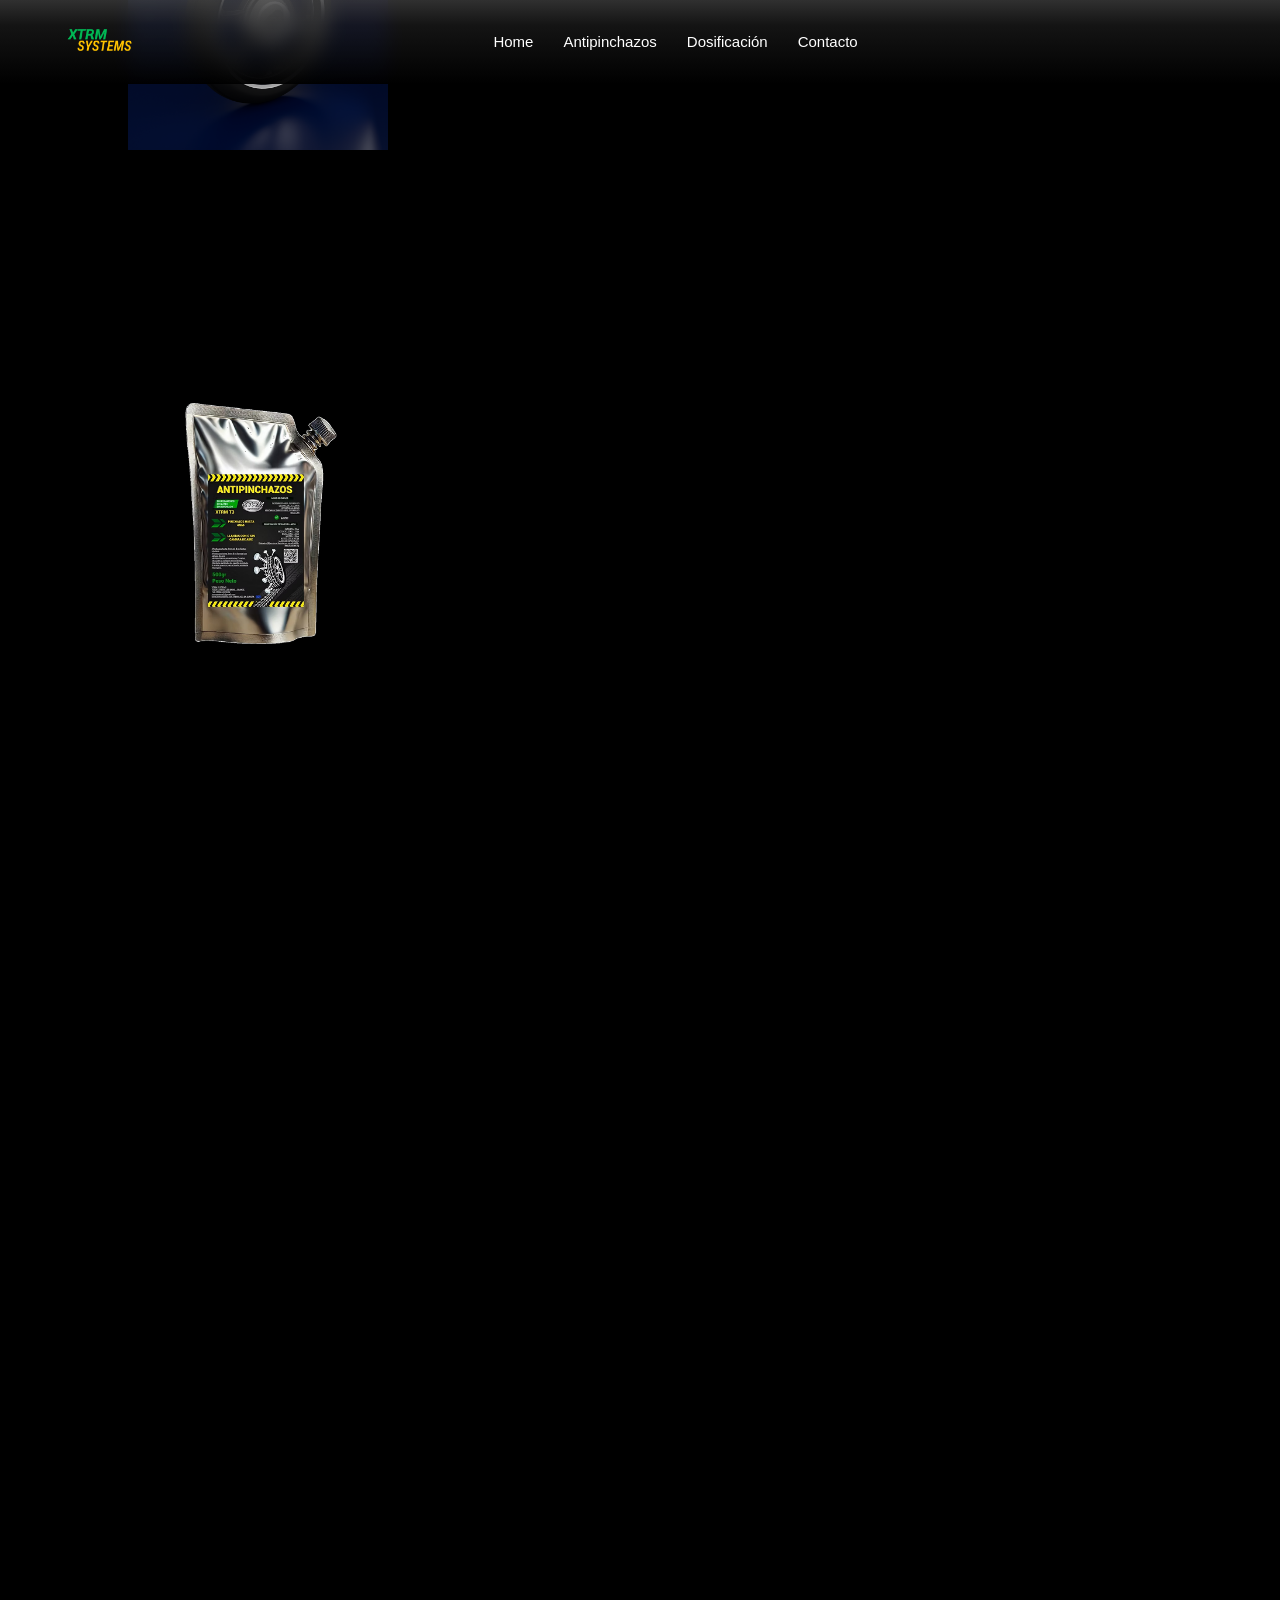
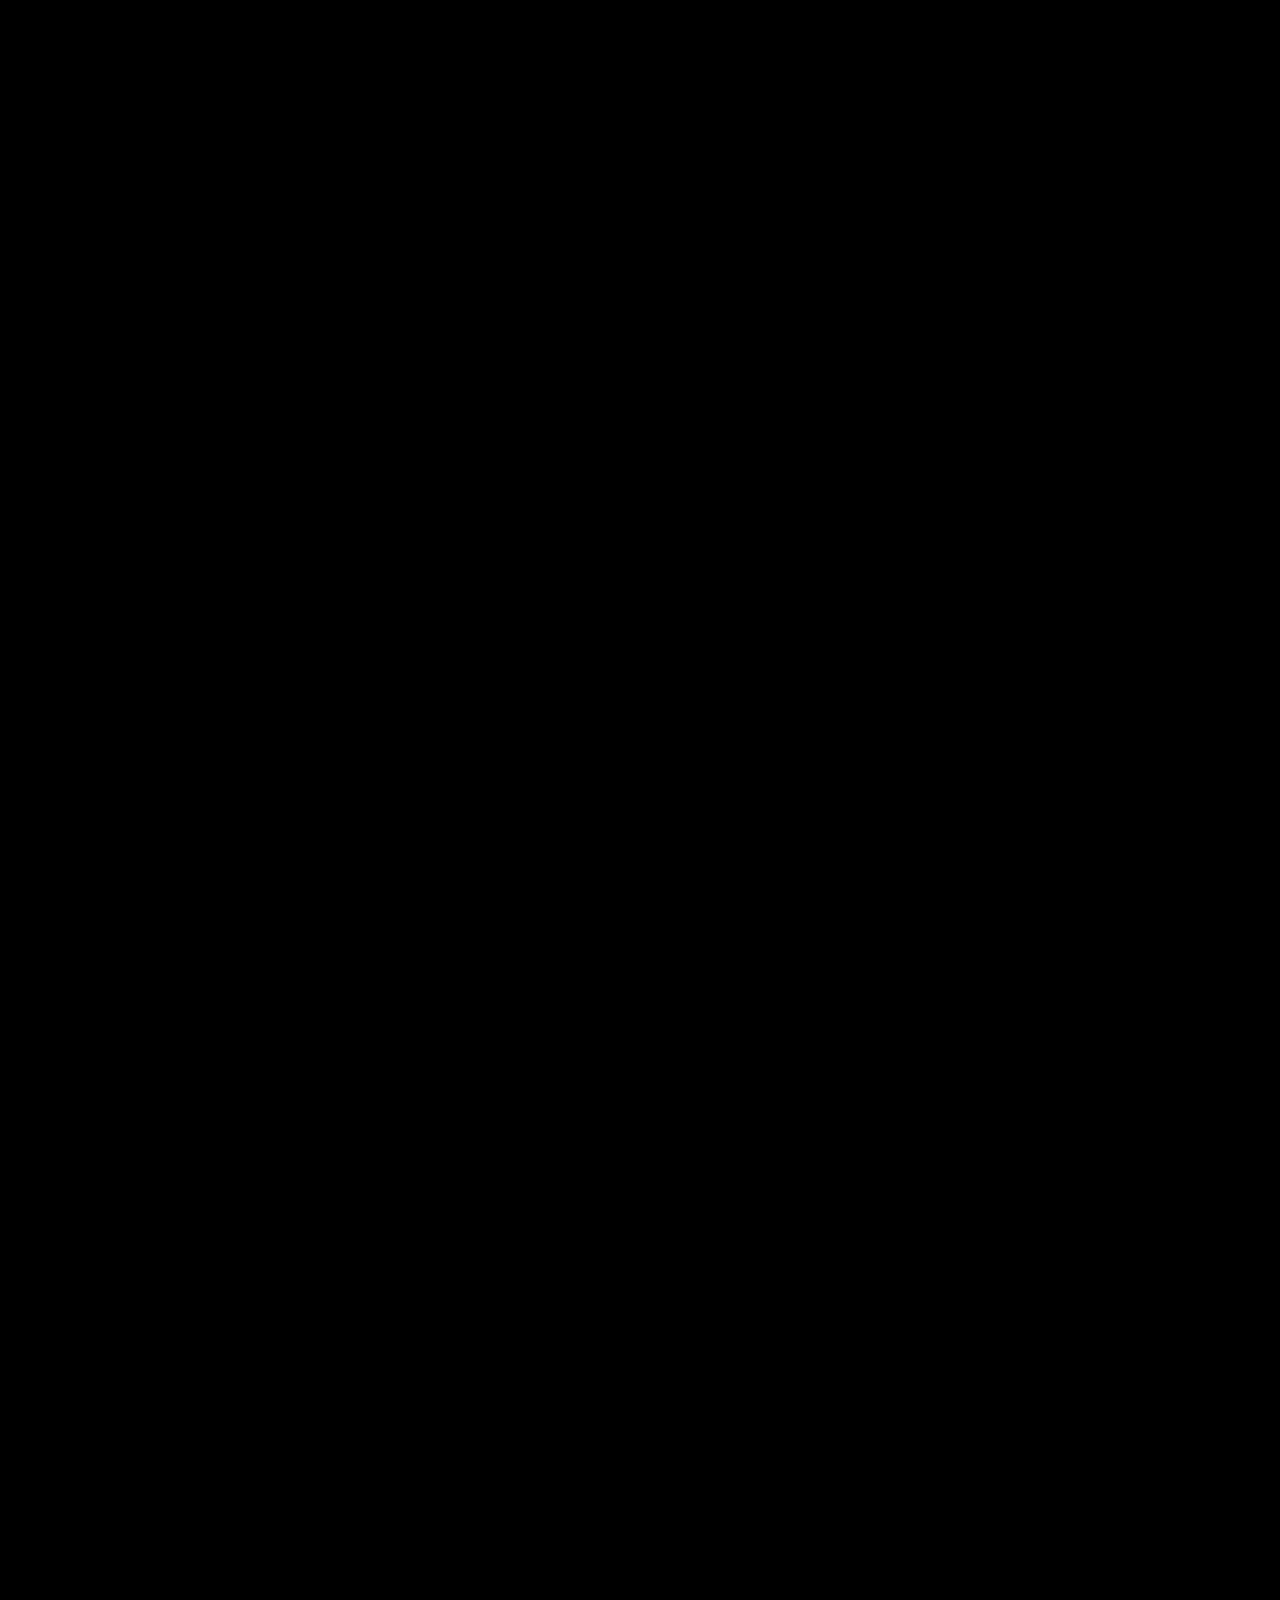
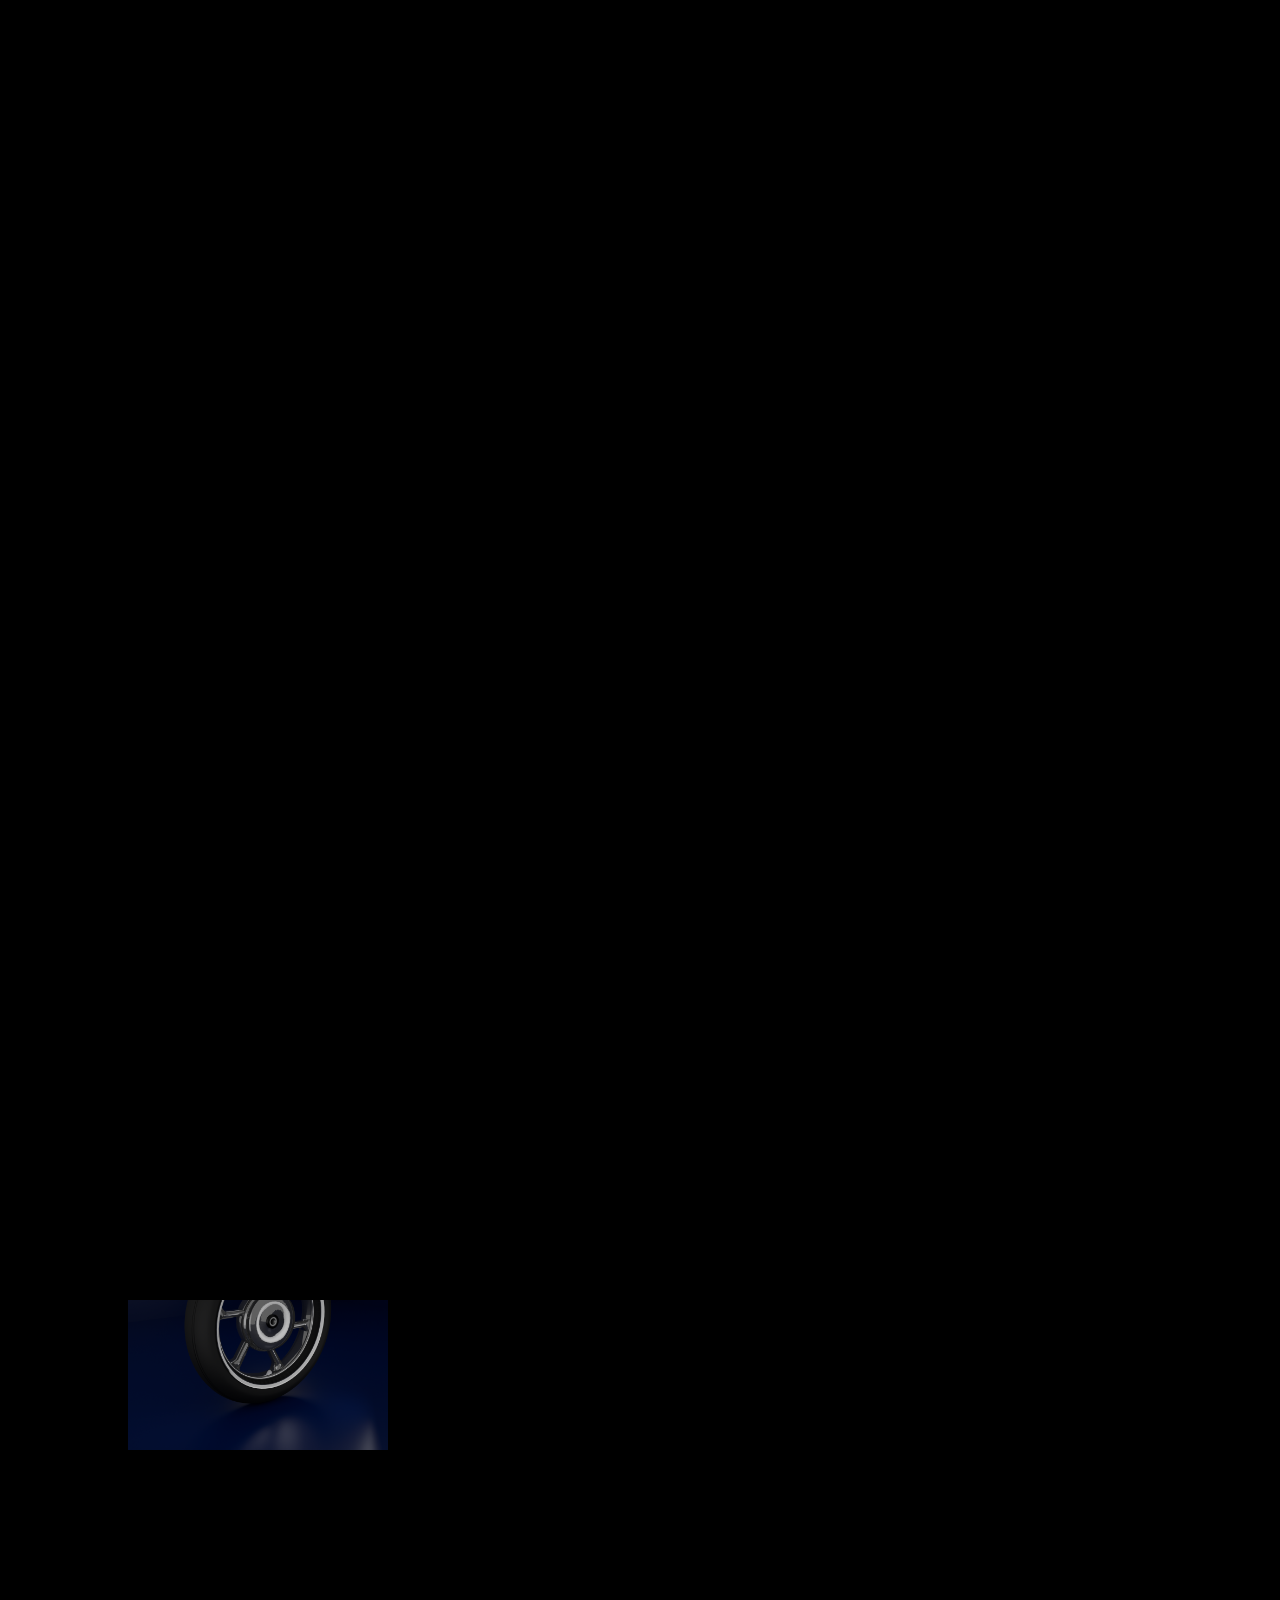
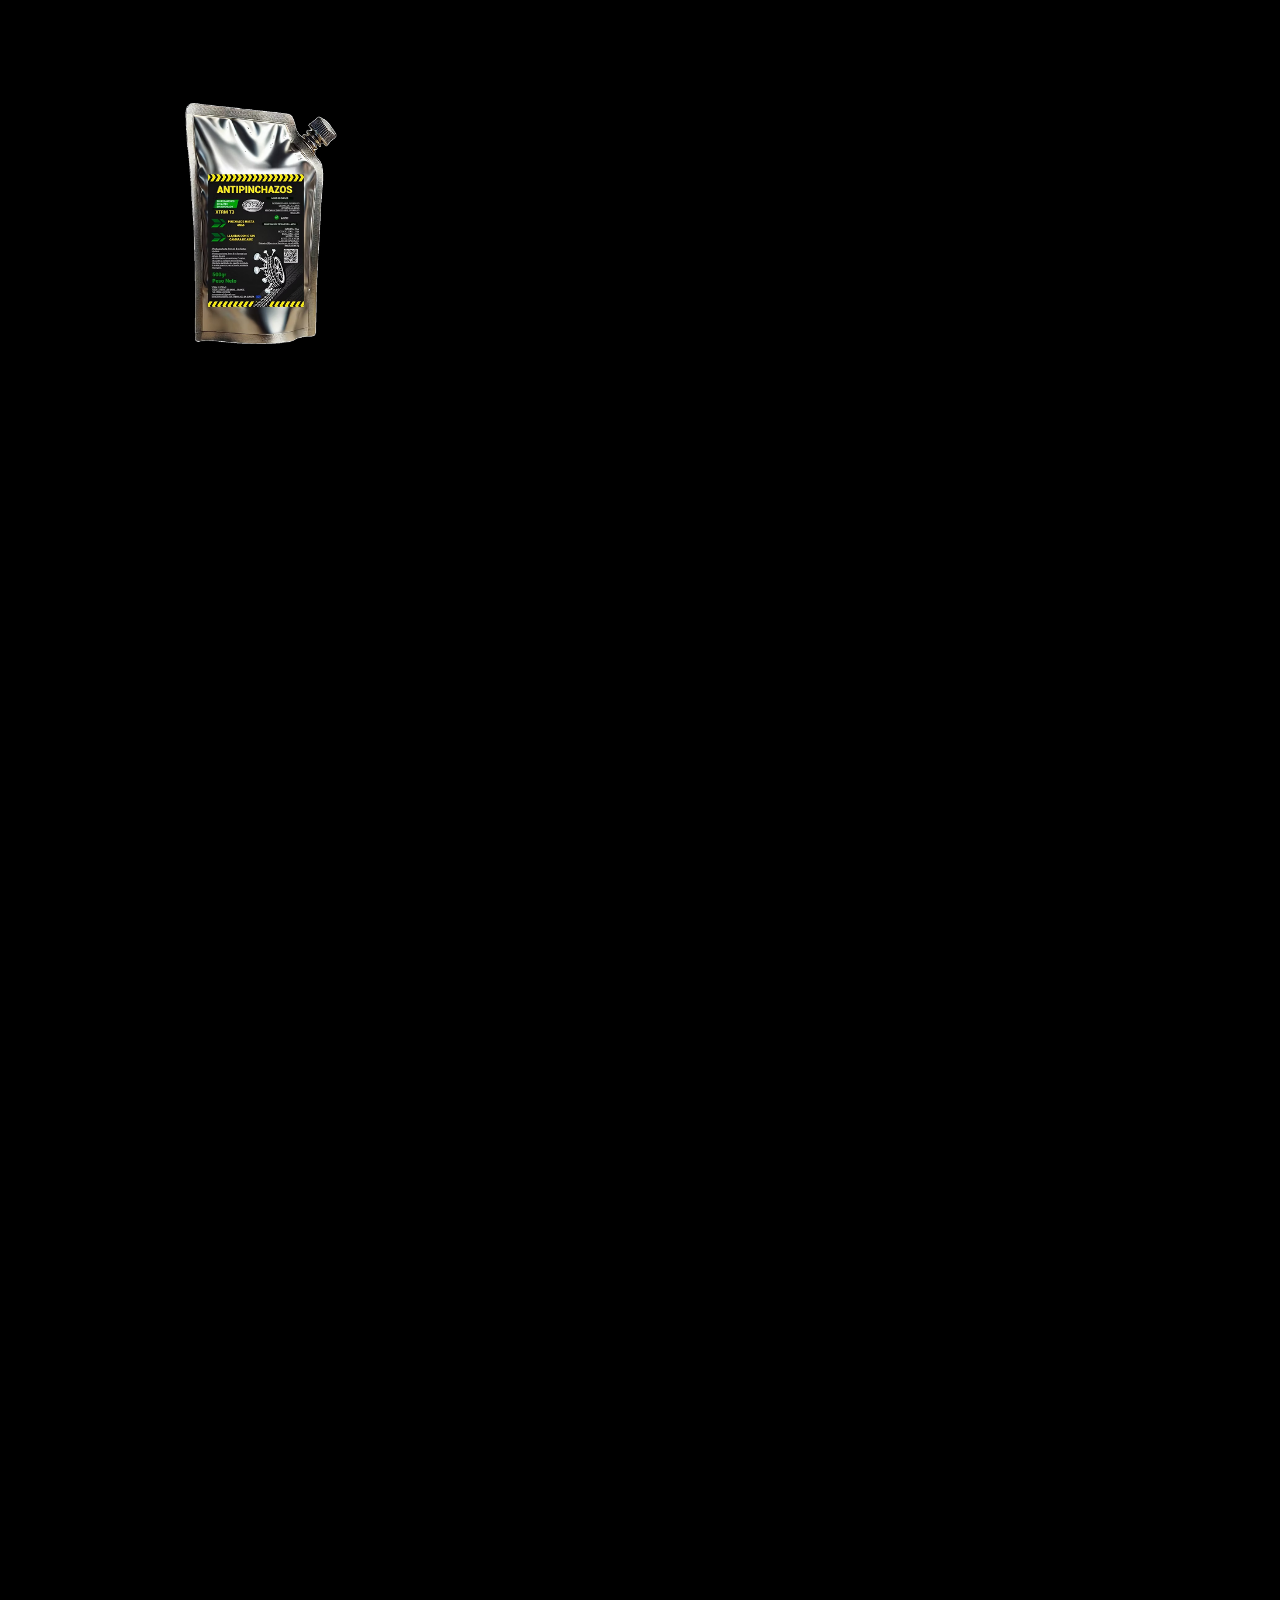
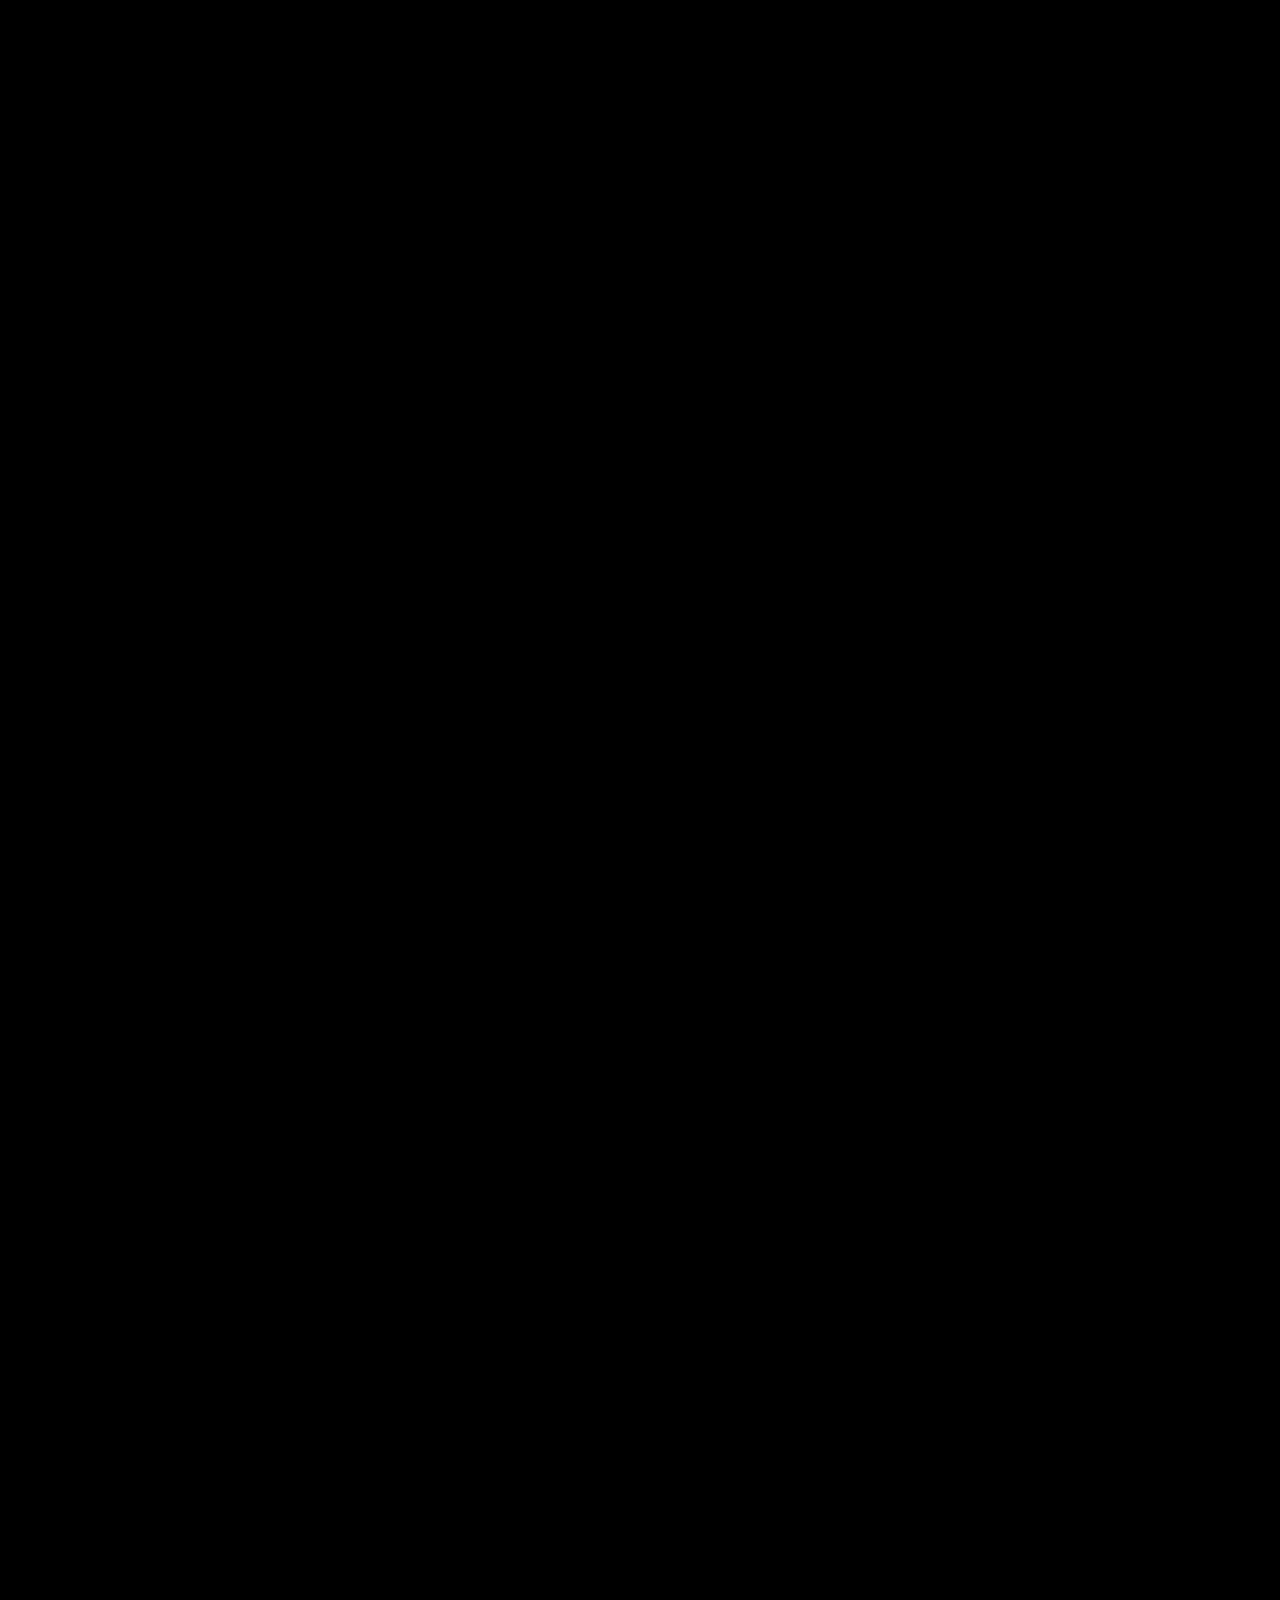
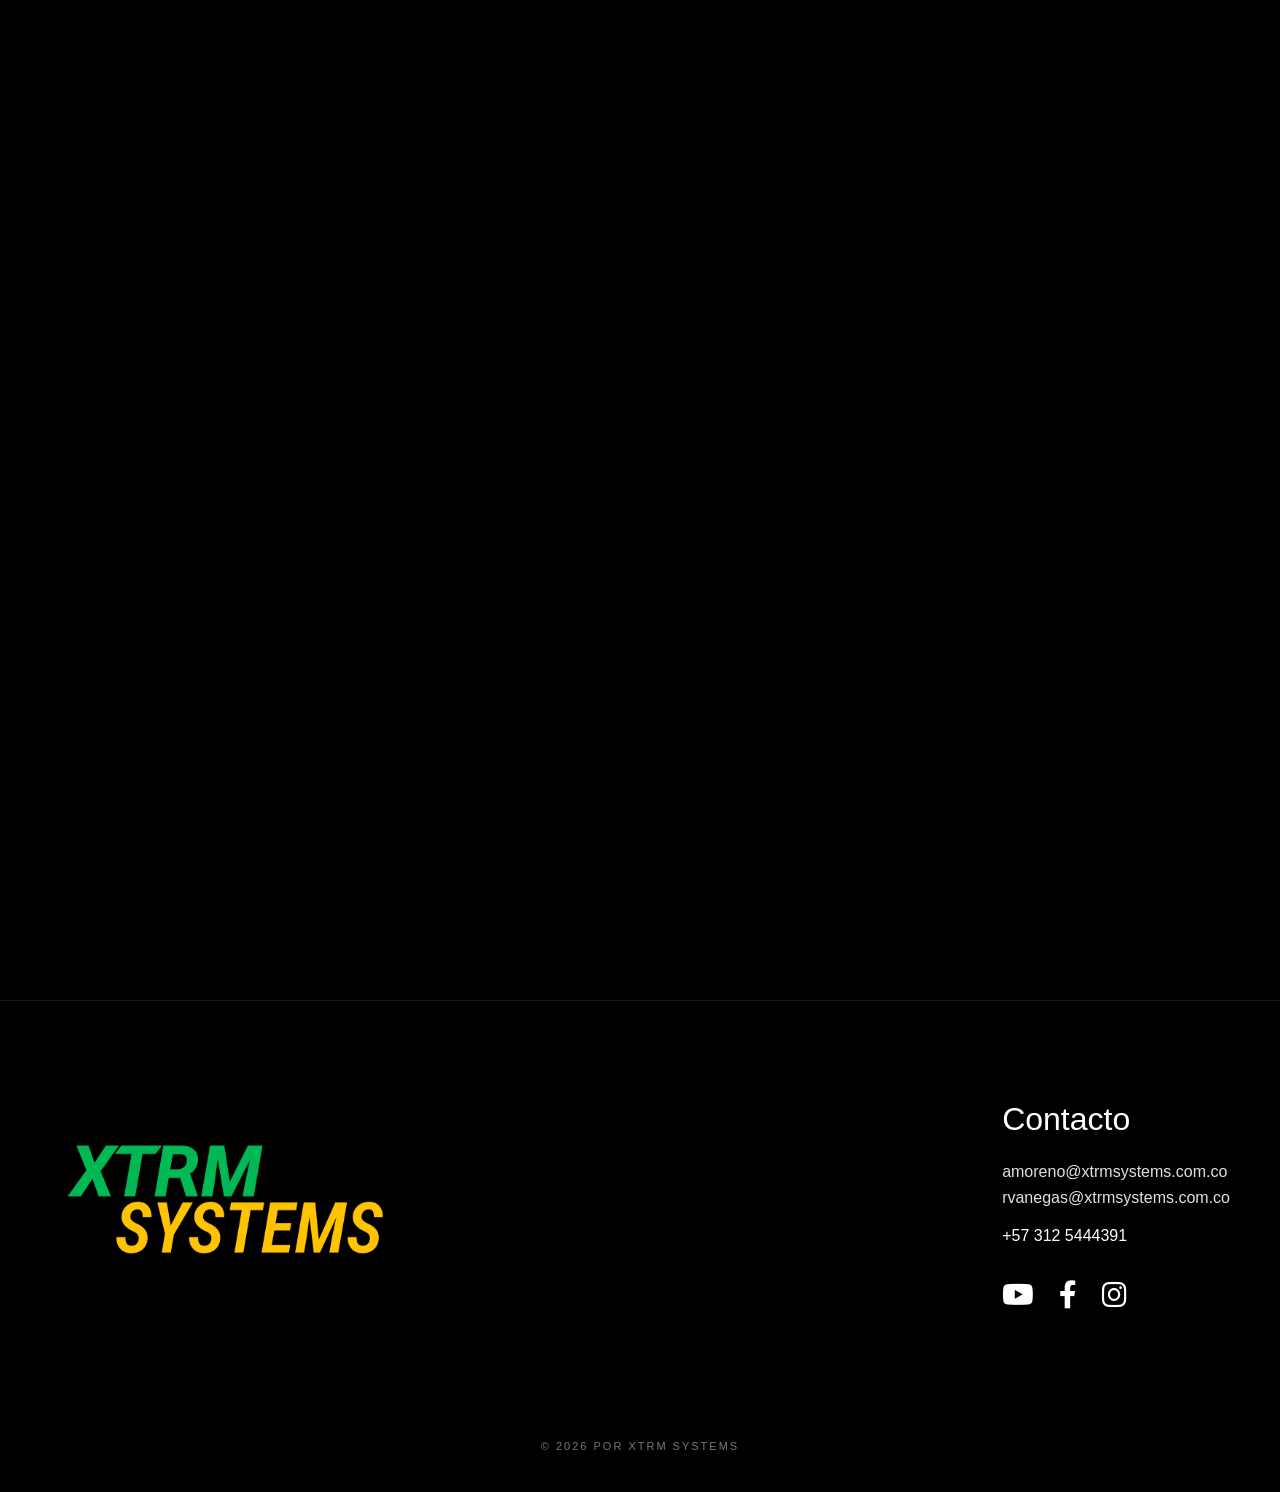
==== commit a96e5d10: "Fracoaso absoluot fffff" ====
--- a/pages/aplicacion.html
+++ b/pages/aplicacion.html
@@ -4,15 +4,21 @@
     <meta charset="UTF-8">
     <meta name="viewport" content="width=device-width, initial-scale=1.0">
     <title>xtrmsystems</title>
+
+    <!-- css -->
     <link rel="stylesheet" href="../styles/aplicacion.css">
+
 </head>
+
 <body>
 
     <!-- inicio nav -->
     <nav id="navbar">
-        <div class="logo"><img src="../multimedia/Logo Version 01.png" alt="XTRM SYSTEMS" style="height: 40px;"></div>
 
-        
+        <div class="logo">
+            <img src="../multimedia/Logo Version 01.png" alt="XTRM SYSTEMS" style="height: 40px;">
+        </div>
+
         <ul class="nav-links">
             <li><a href="../pages/index.html">Home</a></li>
             <li><a href="../pages/productos.html">Antipinchazos</a></li>
@@ -20,78 +26,124 @@
             <li><a href="../pages/contacto.html">Contacto</a></li>
         </ul>
 
+        <!-- menu hamburguesa -->
         <div class="hamburger" id="hamburger">
+
             <span></span>
             <span></span>
             <span></span>
+
         </div>
+
     </nav>
     <!-- fin nav -->
 
-    <section class="seccion-carruseles">
+    
 
-        <!-- carrusel izquierda -->
-        <div class="carrusel carrusel-izquierda">
+<!-- seccion izquierda -->
+<section class="panel panel-izquierda">
 
-            <!-- contenedor -->
-            <div class="carrusel-container">
-                <img src="../multimedia/Llanta moto.png" alt="Llanta 1">
-                <img src="../multimedia/image 58.png" alt="Llanta 2"> 
-                <img src="../multimedia/image 59.png" alt="Llanta 3">
-                <img src="../multimedia/image 60.png" alt="Llanta 4">
+    <div class="carrusel">
+
+        <div class="carrusel-container" id="carruselIzquierda">
+
+            <img src="../multimedia/Llanta moto.png" alt="">
+            <img src="../multimedia/image 58.png" alt="">
+            <img src="../multimedia/image 59.png" alt="">
+            <img src="../multimedia/image 60.png" alt="">
+
+        </div>
+
+    </div>
+
+</section>
+
+
+
+
+
+<!-- seccion derecha -->
+<section class="panel panel-derecha">
+
+    <div class="carrusel">
+
+        <div class="carrusel-container" id="carruselDerecha">
+
+            <img src="../multimedia/Llanta moto.png" alt="">
+            <img src="../multimedia/image 58.png" alt="">
+            <img src="../multimedia/image 59.png" alt="">
+            <img src="../multimedia/image 60.png" alt="">
+
+        </div>
+
+    </div>
+
+</section>
+
+
+    <!-- footer -->
+    <footer class="main-footer">
+
+        <div class="footer-container">
+
+            <div class="footer-logo">
+                <img src="../multimedia/Logo Version 01.png" alt="XTRM SYSTEMS">
+            </div>
+
+            <div class="footer-contact">
+
+                <h2>Contacto</h2>
+
+                <div class="emails">
+
+                    <a href="mailto:amoreno@xtrmsystems.com.co">
+                        amoreno@xtrmsystems.com.co
+                    </a>
+
+                    <a href="mailto:rvanegas@xtrmsystems.com.co">
+                        rvanegas@xtrmsystems.com.co
+                    </a>
+
+                </div>
+
+                <p class="phone">
+                    +57 312 5444391
+                </p>
+
+                <div class="social-icons">
+
+                    <a href="#">
+                        <i class="fab fa-youtube"></i>
+                    </a>
+
+                    <a href="#">
+                        <i class="fab fa-facebook-f"></i>
+                    </a>
+
+                    <a href="https://www.instagram.com/xtrmsystems?igsh=dGhjMzl5Z3cwdmZp">
+                        <i class="fab fa-instagram"></i>
+                    </a>
+
+                </div>
 
             </div>
 
         </div>
 
+        <div class="footer-bottom">
+            <p>&copy; 2026 por XTRM SYSTEMS</p>
+        </div>
+
+    </footer>
 
 
-        <!-- carrusel derecha -->
-        <div class="carrusel carrusel-derecha">
 
-            <!-- contenedor -->
-            <div class="carrusel-container">
-                <img src="../multimedia/Llanta moto.png" alt="Llanta 1">
-                <img src="../multimedia/image 58.png" alt="Llanta 2">
-                <img src="../multimedia/image 59.png" alt="Llanta 3">
-                <img src="../multimedia/image 60.png" alt="Llanta 4">
 
-            </div>
 
-        </div>
 
-    </section>
-    <!-- fin seccion carruseles -->
+    <!-- iconos -->
+    <link rel="stylesheet" href="https://cdnjs.cloudflare.com/ajax/libs/font-awesome/6.0.0/css/all.min.css">
 
-    <!-- footer -->
-    <footer class="main-footer">
-    <div class="footer-container">
-        <div class="footer-logo">
-            <img src="../multimedia/Logo Version 01.png" alt="XTRM SYSTEMS">
-        </div>
-
-        <div class="footer-contact">
-            <h2>Contacto</h2>
-            <div class="emails">
-                <a href="mailto:amoreno@xtrmsystems.com.co">amoreno@xtrmsystems.com.co</a>
-                <a href="mailto:rvanegas@xtrmsystems.com.co">rvanegas@xtrmsystems.com.co</a>
-            </div>
-            <p class="phone">+57 312 5444391</p>
-            
-            <div class="social-icons">
-                <a href="#"><i class="fab fa-youtube"></i></a>
-                <a href="#"><i class="fab fa-facebook-f"></i></a>
-                <a href="https://www.instagram.com/xtrmsystems?igsh=dGhjMzl5Z3cwdmZp"><i class="fab fa-instagram"></i></a>
-            </div>
-        </div>
-    </div>
-
-    <div class="footer-bottom">
-        <p>&copy; 2026 por XTRM SYSTEMS</p>
-    </div>
-</footer>
-
- <link rel="stylesheet" href="https://cdnjs.cloudflare.com/ajax/libs/font-awesome/6.0.0/css/all.min.css">
     <!-- script -->
     <script src="../scripts/aplicacion.js"></script>
 
--- a/styles/aplicacion.css
+++ b/styles/aplicacion.css
@@ -10,6 +10,8 @@
 
 }
 
+
+
 /* generales */
 
 * {
@@ -19,6 +21,8 @@
     box-sizing: border-box;
 
 }
+
+
 
 html,
 body {
@@ -70,6 +74,8 @@
 
 }
 
+
+
 /* logo */
 
 .logo img {
@@ -79,6 +85,8 @@
 
 }
 
+
+
 /* links */
 
 .nav-links {
@@ -91,7 +99,9 @@
 
 }
 
-/* links a */
+
+
+/* links */
 
 .nav-links a {
 
@@ -105,6 +115,8 @@
 
 }
 
+
+
 /* hover */
 
 .nav-links a:hover {
@@ -113,307 +125,297 @@
 
 }
 
+
+
 /* fin nav */
 
 
 
 
-/* inicio seccion carruseles */
-
-.seccion-carruseles {
+
+
+
+/* panel */
+
+.panel {
 
     width: 100%;
-    min-height: 100vh;
+
+    height: 500vh;
+
+    position: relative;
+
+    overflow: hidden;
+
+}
+
+
+
+/* panel izquierda */
+
+.panel-izquierda {
+
+    background-color: black;
+
+}
+
+
+
+/* panel derecha */
+
+.panel-derecha {
+
+    background-color: black;
+
+}
+
+
+
+/* carrusel sticky */
+
+.carrusel {
+
+    width: 100%;
+
+    height: 100vh;
+
+    position: sticky;
+
+    top: 0;
 
     display: flex;
 
+    justify-content: flex-start;
+
+    align-items: center;
+
+    overflow: hidden;
+
+    padding-left: 10%;
+
+}
+
+
+
+/* contenedor */
+
+.carrusel-container {
+
+    position: relative;
+
+    width: 320px;
+
+    height: 2200px;
+
+    margin-top: 120vh;
+
+    transition: transform 0.1s linear;
+
+}
+
+
+
+/* imagenes */
+
+.carrusel-container img {
+
+    position: absolute;
+
+    width: 260px;
+    height: 260px;
+
+    object-fit: contain;
+
+    left: 0;
+
+    transition:
+    transform 0.4s ease,
+    opacity 0.4s ease,
+    filter 0.4s ease;
+
+}
+
+
+
+/* hover */
+
+.carrusel-container img:hover {
+
+    transform: scale(1.03);
+
+    filter: drop-shadow(
+        0px 0px 20px rgba(255,255,255,0.4)
+    );
+
+}
+
+
+
+/* imagen 1 */
+
+.carrusel-container img:nth-child(1) {
+
+    top: 0;
+
+}
+
+
+
+/* imagen 2 */
+
+.carrusel-container img:nth-child(2) {
+
+    top: 500px;
+
+}
+
+
+
+/* imagen 3 */
+
+.carrusel-container img:nth-child(3) {
+
+    top: 1000px;
+
+}
+
+
+
+/* imagen 4 */
+
+.carrusel-container img:nth-child(4) {
+
+    top: 1500px;
+
+}
+
+
+
+/* footer */
+
+.main-footer {
+
+    background-color: var(--bg-dark);
+
+    padding: 100px 50px 40px;
+
+    border-top: 1px solid #1a1a1a;
+
+}
+
+
+
+/* contenedor footer */
+
+.footer-container {
+
+    max-width: 1200px;
+
+    margin: 0 auto;
+
+    display: flex;
+
     justify-content: space-between;
 
-    align-items: center;
-
-    padding: 140px 5% 80px;
-
-    overflow: hidden;
-
-}
-
-/* carrusel general */
-
-.carrusel {
-
-    width: 50%;
-
-    position: relative;
+    align-items: flex-start;
+
+    flex-wrap: wrap;
+
+    gap: 40px;
+
+}
+
+
+
+/* logo footer */
+
+.footer-logo img {
+
+    width: 350px;
+
+}
+
+
+
+/* titulo */
+
+.footer-contact h2 {
+
+    font-size: 32px;
+
+    margin-bottom: 25px;
+
+    font-weight: 400;
+
+}
+
+
+
+/* links footer */
+
+.footer-contact a {
+
+    display: block;
+
+    color: var(--text-muted);
+
+    text-decoration: none;
+
+    margin-bottom: 8px;
+
+    transition: var(--transition);
+
+}
+
+
+
+/* hover footer */
+
+.footer-contact a:hover {
+
+    color: var(--secondary-yellow);
+
+}
+
+
+
+/* telefono */
+
+.phone {
+
+    margin-top: 20px;
+
+}
+
+
+
+/* iconos */
+
+.social-icons {
 
     display: flex;
 
-    align-items: center;
-
-}
-
-/* carrusel izquierda */
-
-.carrusel-izquierda {
-
-    justify-content: flex-start;
-
-}
-
-/* carrusel derecha */
-
-.carrusel-derecha {
-
-    justify-content: flex-end;
-
-}
-
-/* contenedor */
-
-.carrusel-container {
-
-    position: relative;
-
-    width: 500px;
-    height: 500px;
-
-}
-
-/* imagenes */
-
-.carrusel-container img {
-
-    position: absolute;
-
-    width: 220px;
-    height: 220px;
-
-    object-fit: contain;
-
-    top: 50%;
-    left: 50%;
-
-    margin: -110px;
+    gap: 25px;
+
+    margin-top: 35px;
+
+}
+
+
+
+/* links iconos */
+
+.social-icons a {
+
+    color: white;
+
+    font-size: 28px;
 
     transition: var(--transition);
 
 }
 
-/* hover imagen */
-
-.carrusel-container img:hover {
-
-    transform: scale(1.05);
-
-}
-
-/* imagen 1 */
-
-.carrusel-container img:nth-child(1) {
-
-    transform:
-        rotate(0deg)
-        translate(220px)
-        rotate(0deg);
-
-}
-
-/* imagen 2 */
-
-.carrusel-container img:nth-child(2) {
-
-    transform:
-        rotate(90deg)
-        translate(220px)
-        rotate(-90deg);
-
-}
-
-/* imagen 3 */
-
-.carrusel-container img:nth-child(3) {
-
-    transform:
-        rotate(180deg)
-        translate(220px)
-        rotate(-180deg);
-
-}
-
-/* imagen 4 */
-
-.carrusel-container img:nth-child(4) {
-
-    transform:
-        rotate(270deg)
-        translate(220px)
-        rotate(-270deg);
-
-}
-
-/* animacion izquierda */
-
-.carrusel-izquierda .carrusel-container {
-
-    animation: girarIzquierda 12s linear infinite;
-
-}
-
-/* animacion derecha */
-
-.carrusel-derecha .carrusel-container {
-
-    animation: girarDerecha 12s linear infinite;
-
-}
-
-/* keyframe izquierda */
-
-@keyframes girarIzquierda {
-
-    from {
-
-        transform: rotate(0deg);
-
-    }
-
-    to {
-
-        transform: rotate(360deg);
-
-    }
-
-}
-
-/* keyframe derecha */
-
-@keyframes girarDerecha {
-
-    from {
-
-        transform: rotate(360deg);
-
-    }
-
-    to {
-
-        transform: rotate(0deg);
-
-    }
-
-}
-
-/* fin seccion carruseles */
-
-
-
-
-/* inicio footer */
-
-.main-footer {
-
-    background-color: var(--bg-dark);
-
-    padding: 100px 50px 40px;
-
-    border-top: 1px solid #1a1a1a;
-
-}
-
-/* contenedor */
-
-.footer-container {
-
-    max-width: 1200px;
-
-    margin: 0 auto;
-
-    display: flex;
-
-    justify-content: space-between;
-
-    align-items: flex-start;
-
-    flex-wrap: wrap;
-
-    gap: 40px;
-
-}
-
-/* logo footer */
-
-.footer-logo img {
-
-    width: 350px;
-
-}
-
-/* titulo */
-
-.footer-contact h2 {
-
-    font-size: 32px;
-
-    margin-bottom: 25px;
-
-    font-weight: 400;
-
-}
-
-/* correos */
-
-.footer-contact a {
-
-    display: block;
-
-    color: var(--text-muted);
-
-    text-decoration: none;
-
-    margin-bottom: 8px;
-
-    transition: var(--transition);
-
-}
-
-/* hover */
-
-.footer-contact a:hover {
-
-    color: var(--secondary-yellow);
-
-}
-
-/* telefono */
-
-.phone {
-
-    margin-top: 20px;
-
-}
-
-/* iconos */
-
-.social-icons {
-
-    display: flex;
-
-    gap: 25px;
-
-    margin-top: 35px;
-
-}
-
-/* links iconos */
-
-.social-icons a {
-
-    color: white;
-
-    font-size: 28px;
-
-    transition: var(--transition);
-
-}
+
 
 /* hover iconos */
 
@@ -425,6 +427,8 @@
 
 }
 
+
+
 /* copyright */
 
 .footer-bottom {
@@ -435,7 +439,9 @@
 
 }
 
-/* texto copyright */
+
+
+/* texto */
 
 .footer-bottom p {
 
@@ -449,15 +455,14 @@
 
 }
 
-/* fin footer */
-
-
 
 
 /* responsive */
 
 @media (max-width: 768px) {
 
+
+
     /* nav */
 
     nav {
@@ -466,6 +471,8 @@
 
     }
 
+
+
     /* links */
 
     .nav-links {
@@ -474,122 +481,125 @@
 
     }
 
-    /* seccion */
-
-    .seccion-carruseles {
+
+
+    /* panel */
+
+    .panel {
+
+        height: 350vh;
+
+    }
+
+
+
+    /* carrusel */
+
+    .carrusel {
+
+        padding-left: 5%;
+
+    }
+
+
+
+    /* contenedor */
+
+    .carrusel-container {
+
+        width: 180px;
+
+        height: 1500px;
+
+        margin-top: 100vh;
+
+    }
+
+
+
+    /* imagenes */
+
+    .carrusel-container img {
+
+        width: 160px;
+        height: 160px;
+
+    }
+
+
+
+    /* imagen 1 */
+
+    .carrusel-container img:nth-child(1) {
+
+        top: 0;
+
+    }
+
+
+
+    /* imagen 2 */
+
+    .carrusel-container img:nth-child(2) {
+
+        top: 320px;
+
+    }
+
+
+
+    /* imagen 3 */
+
+    .carrusel-container img:nth-child(3) {
+
+        top: 640px;
+
+    }
+
+
+
+    /* imagen 4 */
+
+    .carrusel-container img:nth-child(4) {
+
+        top: 960px;
+
+    }
+
+
+
+    /* footer */
+
+    .footer-container {
 
         flex-direction: column;
 
+        align-items: center;
+
+        text-align: center;
+
+    }
+
+
+
+    /* logo footer */
+
+    .footer-logo img {
+
+        width: 100%;
+
+        max-width: 280px;
+
+    }
+
+
+
+    /* iconos */
+
+    .social-icons {
+
         justify-content: center;
 
-        gap: 120px;
-
-        padding-top: 180px;
-
-    }
-
-    /* carrusel */
-
-    .carrusel {
-
-        width: 100%;
-
-        justify-content: center;
-
-    }
-
-    /* contenedor */
-
-    .carrusel-container {
-
-        width: 320px;
-        height: 320px;
-
-    }
-
-    /* imagenes */
-
-    .carrusel-container img {
-
-        width: 120px;
-        height: 120px;
-
-        margin: -60px;
-
-    }
-
-    /* imagen 1 */
-
-    .carrusel-container img:nth-child(1) {
-
-        transform:
-            rotate(0deg)
-            translate(140px)
-            rotate(0deg);
-
-    }
-
-    /* imagen 2 */
-
-    .carrusel-container img:nth-child(2) {
-
-        transform:
-            rotate(90deg)
-            translate(140px)
-            rotate(-90deg);
-
-    }
-
-    /* imagen 3 */
-
-    .carrusel-container img:nth-child(3) {
-
-        transform:
-            rotate(180deg)
-            translate(140px)
-            rotate(-180deg);
-
-    }
-
-    /* imagen 4 */
-
-    .carrusel-container img:nth-child(4) {
-
-        transform:
-            rotate(270deg)
-            translate(140px)
-            rotate(-270deg);
-
-    }
-
-    /* footer */
-
-    .footer-container {
-
-        flex-direction: column;
-
-        align-items: center;
-
-        text-align: center;
-
-    }
-
-    /* logo footer */
-
-    .footer-logo img {
-
-        width: 100%;
-
-        max-width: 280px;
-
-    }
-
-    /* iconos */
-
-    .social-icons {
-
-        justify-content: center;
-
     }
 
 }
